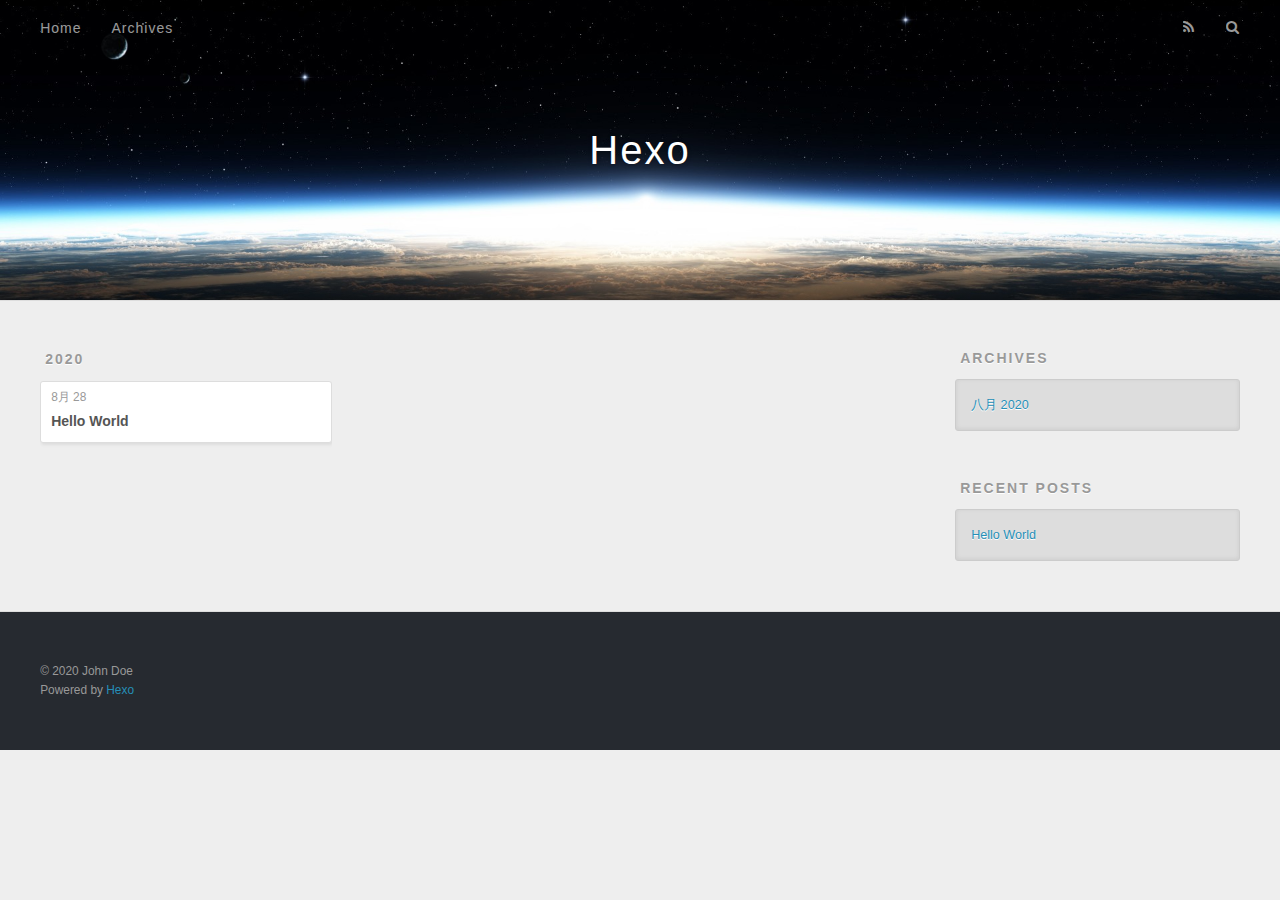
==== archives/index.html @ d5880f2f "Site updated: 2020-09-03 17:47:41" ====
<!DOCTYPE html>
<html>
<head>
  <meta charset="utf-8">
  

  
  <title>Archives | Hexo</title>
  <meta name="viewport" content="width=device-width, initial-scale=1, maximum-scale=1">
  <meta property="og:type" content="website">
<meta property="og:title" content="Hexo">
<meta property="og:url" content="http://yoursite.com/archives/index.html">
<meta property="og:site_name" content="Hexo">
<meta property="og:locale" content="zh_TW">
<meta property="article:author" content="John Doe">
<meta name="twitter:card" content="summary">
  
    <link rel="alternate" href="/atom.xml" title="Hexo" type="application/atom+xml">
  
  
    <link rel="icon" href="/favicon.png">
  
  
    <link href="//fonts.googleapis.com/css?family=Source+Code+Pro" rel="stylesheet" type="text/css">
  
  
<link rel="stylesheet" href="/css/style.css">

<meta name="generator" content="Hexo 5.1.1"></head>

<body>
  <div id="container">
    <div id="wrap">
      <header id="header">
  <div id="banner"></div>
  <div id="header-outer" class="outer">
    <div id="header-title" class="inner">
      <h1 id="logo-wrap">
        <a href="/" id="logo">Hexo</a>
      </h1>
      
    </div>
    <div id="header-inner" class="inner">
      <nav id="main-nav">
        <a id="main-nav-toggle" class="nav-icon"></a>
        
          <a class="main-nav-link" href="/">Home</a>
        
          <a class="main-nav-link" href="/archives">Archives</a>
        
      </nav>
      <nav id="sub-nav">
        
          <a id="nav-rss-link" class="nav-icon" href="/atom.xml" title="RSS Feed"></a>
        
        <a id="nav-search-btn" class="nav-icon" title="Search"></a>
      </nav>
      <div id="search-form-wrap">
        <form action="//google.com/search" method="get" accept-charset="UTF-8" class="search-form"><input type="search" name="q" class="search-form-input" placeholder="Search"><button type="submit" class="search-form-submit">&#xF002;</button><input type="hidden" name="sitesearch" value="http://yoursite.com"></form>
      </div>
    </div>
  </div>
</header>
      <div class="outer">
        <section id="main">
  
  
    
    
      
      
      <section class="archives-wrap">
        <div class="archive-year-wrap">
          <a href="/archives/2020" class="archive-year">2020</a>
        </div>
        <div class="archives">
    
    <article class="archive-article archive-type-post">
  <div class="archive-article-inner">
    <header class="archive-article-header">
      <a href="/2020/08/28/hello-world/" class="archive-article-date">
  <time datetime="2020-08-28T03:46:29.131Z" itemprop="datePublished">8月 28</time>
</a>
      
  
    <h1 itemprop="name">
      <a class="archive-article-title" href="/2020/08/28/hello-world/">Hello World</a>
    </h1>
  

    </header>
  </div>
</article>
  
  
    </div></section>
  


</section>
        
          <aside id="sidebar">
  
    

  
    

  
    
  
    
  <div class="widget-wrap">
    <h3 class="widget-title">Archives</h3>
    <div class="widget">
      <ul class="archive-list"><li class="archive-list-item"><a class="archive-list-link" href="/archives/2020/08/">八月 2020</a></li></ul>
    </div>
  </div>


  
    
  <div class="widget-wrap">
    <h3 class="widget-title">Recent Posts</h3>
    <div class="widget">
      <ul>
        
          <li>
            <a href="/2020/08/28/hello-world/">Hello World</a>
          </li>
        
      </ul>
    </div>
  </div>

  
</aside>
        
      </div>
      <footer id="footer">
  
  <div class="outer">
    <div id="footer-info" class="inner">
      &copy; 2020 John Doe<br>
      Powered by <a href="http://hexo.io/" target="_blank">Hexo</a>
    </div>
  </div>
</footer>
    </div>
    <nav id="mobile-nav">
  
    <a href="/" class="mobile-nav-link">Home</a>
  
    <a href="/archives" class="mobile-nav-link">Archives</a>
  
</nav>
    

<script src="//ajax.googleapis.com/ajax/libs/jquery/2.0.3/jquery.min.js"></script>


  
<link rel="stylesheet" href="/fancybox/jquery.fancybox.css">

  
<script src="/fancybox/jquery.fancybox.pack.js"></script>




<script src="/js/script.js"></script>




  </div>
</body>
</html>
---- css/style.css ----
body {
  width: 100%;
}
body:before,
body:after {
  content: "";
  display: table;
}
body:after {
  clear: both;
}
html,
body,
div,
span,
applet,
object,
iframe,
h1,
h2,
h3,
h4,
h5,
h6,
p,
blockquote,
pre,
a,
abbr,
acronym,
address,
big,
cite,
code,
del,
dfn,
em,
img,
ins,
kbd,
q,
s,
samp,
small,
strike,
strong,
sub,
sup,
tt,
var,
dl,
dt,
dd,
ol,
ul,
li,
fieldset,
form,
label,
legend,
table,
caption,
tbody,
tfoot,
thead,
tr,
th,
td {
  margin: 0;
  padding: 0;
  border: 0;
  outline: 0;
  font-weight: inherit;
  font-style: inherit;
  font-family: inherit;
  font-size: 100%;
  vertical-align: baseline;
}
body {
  line-height: 1;
  color: #000;
  background: #fff;
}
ol,
ul {
  list-style: none;
}
table {
  border-collapse: separate;
  border-spacing: 0;
  vertical-align: middle;
}
caption,
th,
td {
  text-align: left;
  font-weight: normal;
  vertical-align: middle;
}
a img {
  border: none;
}
input,
button {
  margin: 0;
  padding: 0;
}
input::-moz-focus-inner,
button::-moz-focus-inner {
  border: 0;
  padding: 0;
}
@font-face {
  font-family: FontAwesome;
  font-style: normal;
  font-weight: normal;
  src: url("fonts/fontawesome-webfont.eot?v=#4.0.3");
  src: url("fonts/fontawesome-webfont.eot?#iefix&v=#4.0.3") format("embedded-opentype"), url("fonts/fontawesome-webfont.woff?v=#4.0.3") format("woff"), url("fonts/fontawesome-webfont.ttf?v=#4.0.3") format("truetype"), url("fonts/fontawesome-webfont.svg#fontawesomeregular?v=#4.0.3") format("svg");
}
html,
body,
#container {
  height: 100%;
}
body {
  background: #eee;
  font: 14px -apple-system, BlinkMacSystemFont, "Segoe UI", "Roboto", "Oxygen", "Ubuntu", "Cantarell", "Fira Sans", "Droid Sans", "Helvetica Neue", sans-serif;
  -webkit-text-size-adjust: 100%;
}
.outer {
  max-width: 1220px;
  margin: 0 auto;
  padding: 0 20px;
}
.outer:before,
.outer:after {
  content: "";
  display: table;
}
.outer:after {
  clear: both;
}
.inner {
  display: inline;
  float: left;
  width: 98.33333333333333%;
  margin: 0 0.833333333333333%;
}
.left,
.alignleft {
  float: left;
}
.right,
.alignright {
  float: right;
}
.clear {
  clear: both;
}
#container {
  position: relative;
}
.mobile-nav-on {
  overflow: hidden;
}
#wrap {
  height: 100%;
  width: 100%;
  position: absolute;
  top: 0;
  left: 0;
  -webkit-transition: 0.2s ease-out;
  -moz-transition: 0.2s ease-out;
  -ms-transition: 0.2s ease-out;
  transition: 0.2s ease-out;
  z-index: 1;
  background: #eee;
}
.mobile-nav-on #wrap {
  left: 280px;
}
@media screen and (min-width: 768px) {
  #main {
    display: inline;
    float: left;
    width: 73.33333333333333%;
    margin: 0 0.833333333333333%;
  }
}
.article-date,
.article-category-link,
.archive-year,
.widget-title {
  text-decoration: none;
  text-transform: uppercase;
  letter-spacing: 2px;
  color: #999;
  margin-bottom: 1em;
  margin-left: 5px;
  line-height: 1em;
  text-shadow: 0 1px #fff;
  font-weight: bold;
}
.article-inner,
.archive-article-inner {
  background: #fff;
  -webkit-box-shadow: 1px 2px 3px #ddd;
  box-shadow: 1px 2px 3px #ddd;
  border: 1px solid #ddd;
  border-radius: 3px;
}
.article-entry h1,
.widget h1 {
  font-size: 2em;
}
.article-entry h2,
.widget h2 {
  font-size: 1.5em;
}
.article-entry h3,
.widget h3 {
  font-size: 1.3em;
}
.article-entry h4,
.widget h4 {
  font-size: 1.2em;
}
.article-entry h5,
.widget h5 {
  font-size: 1em;
}
.article-entry h6,
.widget h6 {
  font-size: 1em;
  color: #999;
}
.article-entry hr,
.widget hr {
  border: 1px dashed #ddd;
}
.article-entry strong,
.widget strong {
  font-weight: bold;
}
.article-entry em,
.widget em,
.article-entry cite,
.widget cite {
  font-style: italic;
}
.article-entry sup,
.widget sup,
.article-entry sub,
.widget sub {
  font-size: 0.75em;
  line-height: 0;
  position: relative;
  vertical-align: baseline;
}
.article-entry sup,
.widget sup {
  top: -0.5em;
}
.article-entry sub,
.widget sub {
  bottom: -0.2em;
}
.article-entry small,
.widget small {
  font-size: 0.85em;
}
.article-entry acronym,
.widget acronym,
.article-entry abbr,
.widget abbr {
  border-bottom: 1px dotted;
}
.article-entry ul,
.widget ul,
.article-entry ol,
.widget ol,
.article-entry dl,
.widget dl {
  margin: 0 20px;
  line-height: 1.6em;
}
.article-entry ul ul,
.widget ul ul,
.article-entry ol ul,
.widget ol ul,
.article-entry ul ol,
.widget ul ol,
.article-entry ol ol,
.widget ol ol {
  margin-top: 0;
  margin-bottom: 0;
}
.article-entry ul,
.widget ul {
  list-style: disc;
}
.article-entry ol,
.widget ol {
  list-style: decimal;
}
.article-entry dt,
.widget dt {
  font-weight: bold;
}
#header {
  height: 300px;
  position: relative;
  border-bottom: 1px solid #ddd;
}
#header:before,
#header:after {
  content: "";
  position: absolute;
  left: 0;
  right: 0;
  height: 40px;
}
#header:before {
  top: 0;
  background: -webkit-linear-gradient(rgba(0,0,0,0.2), transparent);
  background: -moz-linear-gradient(rgba(0,0,0,0.2), transparent);
  background: -ms-linear-gradient(rgba(0,0,0,0.2), transparent);
  background: linear-gradient(rgba(0,0,0,0.2), transparent);
}
#header:after {
  bottom: 0;
  background: -webkit-linear-gradient(transparent, rgba(0,0,0,0.2));
  background: -moz-linear-gradient(transparent, rgba(0,0,0,0.2));
  background: -ms-linear-gradient(transparent, rgba(0,0,0,0.2));
  background: linear-gradient(transparent, rgba(0,0,0,0.2));
}
#header-outer {
  height: 100%;
  position: relative;
}
#header-inner {
  position: relative;
  overflow: hidden;
}
#banner {
  position: absolute;
  top: 0;
  left: 0;
  width: 100%;
  height: 100%;
  background: url("images/banner.jpg") center #000;
  -webkit-background-size: cover;
  -moz-background-size: cover;
  background-size: cover;
  z-index: -1;
}
#header-title {
  text-align: center;
  height: 40px;
  position: absolute;
  top: 50%;
  left: 0;
  margin-top: -20px;
}
#logo,
#subtitle {
  text-decoration: none;
  color: #fff;
  font-weight: 300;
  text-shadow: 0 1px 4px rgba(0,0,0,0.3);
}
#logo {
  font-size: 40px;
  line-height: 40px;
  letter-spacing: 2px;
}
#subtitle {
  font-size: 16px;
  line-height: 16px;
  letter-spacing: 1px;
}
#subtitle-wrap {
  margin-top: 16px;
}
#main-nav {
  float: left;
  margin-left: -15px;
}
.nav-icon,
.main-nav-link {
  float: left;
  color: #fff;
  opacity: 0.6;
  text-decoration: none;
  text-shadow: 0 1px rgba(0,0,0,0.2);
  -webkit-transition: opacity 0.2s;
  -moz-transition: opacity 0.2s;
  -ms-transition: opacity 0.2s;
  transition: opacity 0.2s;
  display: block;
  padding: 20px 15px;
}
.nav-icon:hover,
.main-nav-link:hover {
  opacity: 1;
}
.nav-icon {
  font-family: FontAwesome;
  text-align: center;
  font-size: 14px;
  width: 14px;
  height: 14px;
  padding: 20px 15px;
  position: relative;
  cursor: pointer;
}
.main-nav-link {
  font-weight: 300;
  letter-spacing: 1px;
}
@media screen and (max-width: 479px) {
  .main-nav-link {
    display: none;
  }
}
#main-nav-toggle {
  display: none;
}
#main-nav-toggle:before {
  content: "\f0c9";
}
@media screen and (max-width: 479px) {
  #main-nav-toggle {
    display: block;
  }
}
#sub-nav {
  float: right;
  margin-right: -15px;
}
#nav-rss-link:before {
  content: "\f09e";
}
#nav-search-btn:before {
  content: "\f002";
}
#search-form-wrap {
  position: absolute;
  top: 15px;
  width: 150px;
  height: 30px;
  right: -150px;
  opacity: 0;
  -webkit-transition: 0.2s ease-out;
  -moz-transition: 0.2s ease-out;
  -ms-transition: 0.2s ease-out;
  transition: 0.2s ease-out;
}
#search-form-wrap.on {
  opacity: 1;
  right: 0;
}
@media screen and (max-width: 479px) {
  #search-form-wrap {
    width: 100%;
    right: -100%;
  }
}
.search-form {
  position: absolute;
  top: 0;
  left: 0;
  right: 0;
  background: #fff;
  padding: 5px 15px;
  border-radius: 15px;
  -webkit-box-shadow: 0 0 10px rgba(0,0,0,0.3);
  box-shadow: 0 0 10px rgba(0,0,0,0.3);
}
.search-form-input {
  border: none;
  background: none;
  color: #555;
  width: 100%;
  font: 13px -apple-system, BlinkMacSystemFont, "Segoe UI", "Roboto", "Oxygen", "Ubuntu", "Cantarell", "Fira Sans", "Droid Sans", "Helvetica Neue", sans-serif;
  outline: none;
}
.search-form-input::-webkit-search-results-decoration,
.search-form-input::-webkit-search-cancel-button {
  -webkit-appearance: none;
}
.search-form-submit {
  position: absolute;
  top: 50%;
  right: 10px;
  margin-top: -7px;
  font: 13px FontAwesome;
  border: none;
  background: none;
  color: #bbb;
  cursor: pointer;
}
.search-form-submit:hover,
.search-form-submit:focus {
  color: #777;
}
.article {
  margin: 50px 0;
}
.article-inner {
  overflow: hidden;
}
.article-meta:before,
.article-meta:after {
  content: "";
  display: table;
}
.article-meta:after {
  clear: both;
}
.article-date {
  float: left;
}
.article-category {
  float: left;
  line-height: 1em;
  color: #ccc;
  text-shadow: 0 1px #fff;
  margin-left: 8px;
}
.article-category:before {
  content: "\2022";
}
.article-category-link {
  margin: 0 12px 1em;
}
.article-header {
  padding: 20px 20px 0;
}
.article-title {
  text-decoration: none;
  font-size: 2em;
  font-weight: bold;
  color: #555;
  line-height: 1.1em;
  -webkit-transition: color 0.2s;
  -moz-transition: color 0.2s;
  -ms-transition: color 0.2s;
  transition: color 0.2s;
}
a.article-title:hover {
  color: #258fb8;
}
.article-entry {
  color: #555;
  padding: 0 20px;
}
.article-entry:before,
.article-entry:after {
  content: "";
  display: table;
}
.article-entry:after {
  clear: both;
}
.article-entry p,
.article-entry table {
  line-height: 1.6em;
  margin: 1.6em 0;
}
.article-entry h1,
.article-entry h2,
.article-entry h3,
.article-entry h4,
.article-entry h5,
.article-entry h6 {
  font-weight: bold;
}
.article-entry h1,
.article-entry h2,
.article-entry h3,
.article-entry h4,
.article-entry h5,
.article-entry h6 {
  line-height: 1.1em;
  margin: 1.1em 0;
}
.article-entry a {
  color: #258fb8;
  text-decoration: none;
}
.article-entry a:hover {
  text-decoration: underline;
}
.article-entry ul,
.article-entry ol,
.article-entry dl {
  margin-top: 1.6em;
  margin-bottom: 1.6em;
}
.article-entry img,
.article-entry video {
  max-width: 100%;
  height: auto;
  display: block;
  margin: auto;
}
.article-entry iframe {
  border: none;
}
.article-entry table {
  width: 100%;
  border-collapse: collapse;
  border-spacing: 0;
}
.article-entry th {
  font-weight: bold;
  border-bottom: 3px solid #ddd;
  padding-bottom: 0.5em;
}
.article-entry td {
  border-bottom: 1px solid #ddd;
  padding: 10px 0;
}
.article-entry blockquote {
  font-family: Georgia, "Times New Roman", serif;
  font-size: 1.4em;
  margin: 1.6em 20px;
  text-align: center;
}
.article-entry blockquote footer {
  font-size: 14px;
  margin: 1.6em 0;
  font-family: -apple-system, BlinkMacSystemFont, "Segoe UI", "Roboto", "Oxygen", "Ubuntu", "Cantarell", "Fira Sans", "Droid Sans", "Helvetica Neue", sans-serif;
}
.article-entry blockquote footer cite:before {
  content: "—";
  padding: 0 0.5em;
}
.article-entry .pullquote {
  text-align: left;
  width: 45%;
  margin: 0;
}
.article-entry .pullquote.left {
  margin-left: 0.5em;
  margin-right: 1em;
}
.article-entry .pullquote.right {
  margin-right: 0.5em;
  margin-left: 1em;
}
.article-entry .caption {
  color: #999;
  display: block;
  font-size: 0.9em;
  margin-top: 0.5em;
  position: relative;
  text-align: center;
}
.article-entry .video-container {
  position: relative;
  padding-top: 56.25%;
  height: 0;
  overflow: hidden;
}
.article-entry .video-container iframe,
.article-entry .video-container object,
.article-entry .video-container embed {
  position: absolute;
  top: 0;
  left: 0;
  width: 100%;
  height: 100%;
  margin-top: 0;
}
.article-more-link a {
  display: inline-block;
  line-height: 1em;
  padding: 6px 15px;
  border-radius: 15px;
  background: #eee;
  color: #999;
  text-shadow: 0 1px #fff;
  text-decoration: none;
}
.article-more-link a:hover {
  background: #258fb8;
  color: #fff;
  text-decoration: none;
  text-shadow: 0 1px #1e7293;
}
.article-footer {
  font-size: 0.85em;
  line-height: 1.6em;
  border-top: 1px solid #ddd;
  padding-top: 1.6em;
  margin: 0 20px 20px;
}
.article-footer:before,
.article-footer:after {
  content: "";
  display: table;
}
.article-footer:after {
  clear: both;
}
.article-footer a {
  color: #999;
  text-decoration: none;
}
.article-footer a:hover {
  color: #555;
}
.article-tag-list-item {
  float: left;
  margin-right: 10px;
}
.article-tag-list-link:before {
  content: "#";
}
.article-comment-link {
  float: right;
}
.article-comment-link:before {
  content: "\f075";
  font-family: FontAwesome;
  padding-right: 8px;
}
.article-share-link {
  cursor: pointer;
  float: right;
  margin-left: 20px;
}
.article-share-link:before {
  content: "\f064";
  font-family: FontAwesome;
  padding-right: 6px;
}
#article-nav {
  position: relative;
}
#article-nav:before,
#article-nav:after {
  content: "";
  display: table;
}
#article-nav:after {
  clear: both;
}
@media screen and (min-width: 768px) {
  #article-nav {
    margin: 50px 0;
  }
  #article-nav:before {
    width: 8px;
    height: 8px;
    position: absolute;
    top: 50%;
    left: 50%;
    margin-top: -4px;
    margin-left: -4px;
    content: "";
    border-radius: 50%;
    background: #ddd;
    -webkit-box-shadow: 0 1px 2px #fff;
    box-shadow: 0 1px 2px #fff;
  }
}
.article-nav-link-wrap {
  text-decoration: none;
  text-shadow: 0 1px #fff;
  color: #999;
  -webkit-box-sizing: border-box;
  -moz-box-sizing: border-box;
  box-sizing: border-box;
  margin-top: 50px;
  text-align: center;
  display: block;
}
.article-nav-link-wrap:hover {
  color: #555;
}
@media screen and (min-width: 768px) {
  .article-nav-link-wrap {
    width: 50%;
    margin-top: 0;
  }
}
@media screen and (min-width: 768px) {
  #article-nav-newer {
    float: left;
    text-align: right;
    padding-right: 20px;
  }
}
@media screen and (min-width: 768px) {
  #article-nav-older {
    float: right;
    text-align: left;
    padding-left: 20px;
  }
}
.article-nav-caption {
  text-transform: uppercase;
  letter-spacing: 2px;
  color: #ddd;
  line-height: 1em;
  font-weight: bold;
}
#article-nav-newer .article-nav-caption {
  margin-right: -2px;
}
.article-nav-title {
  font-size: 0.85em;
  line-height: 1.6em;
  margin-top: 0.5em;
}
.article-share-box {
  position: absolute;
  display: none;
  background: #fff;
  -webkit-box-shadow: 1px 2px 10px rgba(0,0,0,0.2);
  box-shadow: 1px 2px 10px rgba(0,0,0,0.2);
  border-radius: 3px;
  margin-left: -145px;
  overflow: hidden;
  z-index: 1;
}
.article-share-box.on {
  display: block;
}
.article-share-input {
  width: 100%;
  background: none;
  -webkit-box-sizing: border-box;
  -moz-box-sizing: border-box;
  box-sizing: border-box;
  font: 14px -apple-system, BlinkMacSystemFont, "Segoe UI", "Roboto", "Oxygen", "Ubuntu", "Cantarell", "Fira Sans", "Droid Sans", "Helvetica Neue", sans-serif;
  padding: 0 15px;
  color: #555;
  outline: none;
  border: 1px solid #ddd;
  border-radius: 3px 3px 0 0;
  height: 36px;
  line-height: 36px;
}
.article-share-links {
  background: #eee;
}
.article-share-links:before,
.article-share-links:after {
  content: "";
  display: table;
}
.article-share-links:after {
  clear: both;
}
.article-share-twitter,
.article-share-facebook,
.article-share-pinterest,
.article-share-google {
  width: 50px;
  height: 36px;
  display: block;
  float: left;
  position: relative;
  color: #999;
  text-shadow: 0 1px #fff;
}
.article-share-twitter:before,
.article-share-facebook:before,
.article-share-pinterest:before,
.article-share-google:before {
  font-size: 20px;
  font-family: FontAwesome;
  width: 20px;
  height: 20px;
  position: absolute;
  top: 50%;
  left: 50%;
  margin-top: -10px;
  margin-left: -10px;
  text-align: center;
}
.article-share-twitter:hover,
.article-share-facebook:hover,
.article-share-pinterest:hover,
.article-share-google:hover {
  color: #fff;
}
.article-share-twitter:before {
  content: "\f099";
}
.article-share-twitter:hover {
  background: #00aced;
  text-shadow: 0 1px #008abe;
}
.article-share-facebook:before {
  content: "\f09a";
}
.article-share-facebook:hover {
  background: #3b5998;
  text-shadow: 0 1px #2f477a;
}
.article-share-pinterest:before {
  content: "\f0d2";
}
.article-share-pinterest:hover {
  background: #cb2027;
  text-shadow: 0 1px #a21a1f;
}
.article-share-google:before {
  content: "\f0d5";
}
.article-share-google:hover {
  background: #dd4b39;
  text-shadow: 0 1px #be3221;
}
.article-gallery {
  background: #000;
  position: relative;
}
.article-gallery-photos {
  position: relative;
  overflow: hidden;
}
.article-gallery-img {
  display: none;
  max-width: 100%;
}
.article-gallery-img:first-child {
  display: block;
}
.article-gallery-img.loaded {
  position: absolute;
  display: block;
}
.article-gallery-img img {
  display: block;
  max-width: 100%;
  margin: 0 auto;
}
#comments {
  background: #fff;
  -webkit-box-shadow: 1px 2px 3px #ddd;
  box-shadow: 1px 2px 3px #ddd;
  padding: 20px;
  border: 1px solid #ddd;
  border-radius: 3px;
  margin: 50px 0;
}
#comments a {
  color: #258fb8;
}
.archives-wrap {
  margin: 50px 0;
}
.archives:before,
.archives:after {
  content: "";
  display: table;
}
.archives:after {
  clear: both;
}
.archive-year-wrap {
  margin-bottom: 1em;
}
.archives {
  -webkit-column-gap: 10px;
  -moz-column-gap: 10px;
  column-gap: 10px;
}
@media screen and (min-width: 480px) and (max-width: 767px) {
  .archives {
    -webkit-column-count: 2;
    -moz-column-count: 2;
    column-count: 2;
  }
}
@media screen and (min-width: 768px) {
  .archives {
    -webkit-column-count: 3;
    -moz-column-count: 3;
    column-count: 3;
  }
}
.archive-article {
  -webkit-column-break-inside: avoid;
  page-break-inside: avoid;
  overflow: hidden;
  break-inside: avoid-column;
}
.archive-article-inner {
  padding: 10px;
  margin-bottom: 15px;
}
.archive-article-title {
  text-decoration: none;
  font-weight: bold;
  color: #555;
  -webkit-transition: color 0.2s;
  -moz-transition: color 0.2s;
  -ms-transition: color 0.2s;
  transition: color 0.2s;
  line-height: 1.6em;
}
.archive-article-title:hover {
  color: #258fb8;
}
.archive-article-footer {
  margin-top: 1em;
}
.archive-article-date {
  color: #999;
  text-decoration: none;
  font-size: 0.85em;
  line-height: 1em;
  margin-bottom: 0.5em;
  display: block;
}
#page-nav {
  margin: 50px auto;
  background: #fff;
  -webkit-box-shadow: 1px 2px 3px #ddd;
  box-shadow: 1px 2px 3px #ddd;
  border: 1px solid #ddd;
  border-radius: 3px;
  text-align: center;
  color: #999;
  overflow: hidden;
}
#page-nav:before,
#page-nav:after {
  content: "";
  display: table;
}
#page-nav:after {
  clear: both;
}
#page-nav a,
#page-nav span {
  padding: 10px 20px;
  line-height: 1;
  height: 2ex;
}
#page-nav a {
  color: #999;
  text-decoration: none;
}
#page-nav a:hover {
  background: #999;
  color: #fff;
}
#page-nav .prev {
  float: left;
}
#page-nav .next {
  float: right;
}
#page-nav .page-number {
  display: inline-block;
}
@media screen and (max-width: 479px) {
  #page-nav .page-number {
    display: none;
  }
}
#page-nav .current {
  color: #555;
  font-weight: bold;
}
#page-nav .space {
  color: #ddd;
}
#footer {
  background: #262a30;
  padding: 50px 0;
  border-top: 1px solid #ddd;
  color: #999;
}
#footer a {
  color: #258fb8;
  text-decoration: none;
}
#footer a:hover {
  text-decoration: underline;
}
#footer-info {
  line-height: 1.6em;
  font-size: 0.85em;
}
.article-entry pre,
.article-entry .highlight {
  background: #2d2d2d;
  margin: 0 -20px;
  padding: 15px 20px;
  border-style: solid;
  border-color: #ddd;
  border-width: 1px 0;
  overflow: auto;
  color: #ccc;
  line-height: 22.400000000000002px;
}
.article-entry .highlight .gutter pre,
.article-entry .gist .gist-file .gist-data .line-numbers {
  color: #666;
  font-size: 0.85em;
}
.article-entry pre,
.article-entry code {
  font-family: "Source Code Pro", Consolas, Monaco, Menlo, Consolas, monospace;
}
.article-entry code {
  background: #eee;
  text-shadow: 0 1px #fff;
  padding: 0 0.3em;
}
.article-entry pre code {
  background: none;
  text-shadow: none;
  padding: 0;
}
.article-entry .highlight pre {
  border: none;
  margin: 0;
  padding: 0;
}
.article-entry .highlight table {
  margin: 0;
  width: auto;
}
.article-entry .highlight td {
  border: none;
  padding: 0;
}
.article-entry .highlight figcaption {
  font-size: 0.85em;
  color: #999;
  line-height: 1em;
  margin-bottom: 1em;
}
.article-entry .highlight figcaption:before,
.article-entry .highlight figcaption:after {
  content: "";
  display: table;
}
.article-entry .highlight figcaption:after {
  clear: both;
}
.article-entry .highlight figcaption a {
  float: right;
}
.article-entry .highlight .gutter pre {
  text-align: right;
  padding-right: 20px;
}
.article-entry .highlight .line {
  height: 22.400000000000002px;
}
.article-entry .highlight .line.marked {
  background: #515151;
}
.article-entry .gist {
  margin: 0 -20px;
  border-style: solid;
  border-color: #ddd;
  border-width: 1px 0;
  background: #2d2d2d;
  padding: 15px 20px 15px 0;
}
.article-entry .gist .gist-file {
  border: none;
  font-family: "Source Code Pro", Consolas, Monaco, Menlo, Consolas, monospace;
  margin: 0;
}
.article-entry .gist .gist-file .gist-data {
  background: none;
  border: none;
}
.article-entry .gist .gist-file .gist-data .line-numbers {
  background: none;
  border: none;
  padding: 0 20px 0 0;
}
.article-entry .gist .gist-file .gist-data .line-data {
  padding: 0 !important;
}
.article-entry .gist .gist-file .highlight {
  margin: 0;
  padding: 0;
  border: none;
}
.article-entry .gist .gist-file .gist-meta {
  background: #2d2d2d;
  color: #999;
  font: 0.85em -apple-system, BlinkMacSystemFont, "Segoe UI", "Roboto", "Oxygen", "Ubuntu", "Cantarell", "Fira Sans", "Droid Sans", "Helvetica Neue", sans-serif;
  text-shadow: 0 0;
  padding: 0;
  margin-top: 1em;
  margin-left: 20px;
}
.article-entry .gist .gist-file .gist-meta a {
  color: #258fb8;
  font-weight: normal;
}
.article-entry .gist .gist-file .gist-meta a:hover {
  text-decoration: underline;
}
pre .comment,
pre .title {
  color: #999;
}
pre .variable,
pre .attribute,
pre .tag,
pre .regexp,
pre .ruby .constant,
pre .xml .tag .title,
pre .xml .pi,
pre .xml .doctype,
pre .html .doctype,
pre .css .id,
pre .css .class,
pre .css .pseudo {
  color: #f2777a;
}
pre .number,
pre .preprocessor,
pre .built_in,
pre .literal,
pre .params,
pre .constant {
  color: #f99157;
}
pre .class,
pre .ruby .class .title,
pre .css .rules .attribute {
  color: #9c9;
}
pre .string,
pre .value,
pre .inheritance,
pre .header,
pre .ruby .symbol,
pre .xml .cdata {
  color: #9c9;
}
pre .css .hexcolor {
  color: #6cc;
}
pre .function,
pre .python .decorator,
pre .python .title,
pre .ruby .function .title,
pre .ruby .title .keyword,
pre .perl .sub,
pre .javascript .title,
pre .coffeescript .title {
  color: #69c;
}
pre .keyword,
pre .javascript .function {
  color: #c9c;
}
@media screen and (max-width: 479px) {
  #mobile-nav {
    position: absolute;
    top: 0;
    left: 0;
    width: 280px;
    height: 100%;
    background: #191919;
    border-right: 1px solid #fff;
  }
}
@media screen and (max-width: 479px) {
  .mobile-nav-link {
    display: block;
    color: #999;
    text-decoration: none;
    padding: 15px 20px;
    font-weight: bold;
  }
  .mobile-nav-link:hover {
    color: #fff;
  }
}
@media screen and (min-width: 768px) {
  #sidebar {
    display: inline;
    float: left;
    width: 23.333333333333332%;
    margin: 0 0.833333333333333%;
  }
}
.widget-wrap {
  margin: 50px 0;
}
.widget {
  color: #777;
  text-shadow: 0 1px #fff;
  background: #ddd;
  -webkit-box-shadow: 0 -1px 4px #ccc inset;
  box-shadow: 0 -1px 4px #ccc inset;
  border: 1px solid #ccc;
  padding: 15px;
  border-radius: 3px;
}
.widget a {
  color: #258fb8;
  text-decoration: none;
}
.widget a:hover {
  text-decoration: underline;
}
.widget ul ul,
.widget ol ul,
.widget dl ul,
.widget ul ol,
.widget ol ol,
.widget dl ol,
.widget ul dl,
.widget ol dl,
.widget dl dl {
  margin-left: 15px;
  list-style: disc;
}
.widget {
  line-height: 1.6em;
  word-wrap: break-word;
  font-size: 0.9em;
}
.widget ul,
.widget ol {
  list-style: none;
  margin: 0;
}
.widget ul ul,
.widget ol ul,
.widget ul ol,
.widget ol ol {
  margin: 0 20px;
}
.widget ul ul,
.widget ol ul {
  list-style: disc;
}
.widget ul ol,
.widget ol ol {
  list-style: decimal;
}
.category-list-count,
.tag-list-count,
.archive-list-count {
  padding-left: 5px;
  color: #999;
  font-size: 0.85em;
}
.category-list-count:before,
.tag-list-count:before,
.archive-list-count:before {
  content: "(";
}
.category-list-count:after,
.tag-list-count:after,
.archive-list-count:after {
  content: ")";
}
.tagcloud a {
  margin-right: 5px;
  display: inline-block;
}
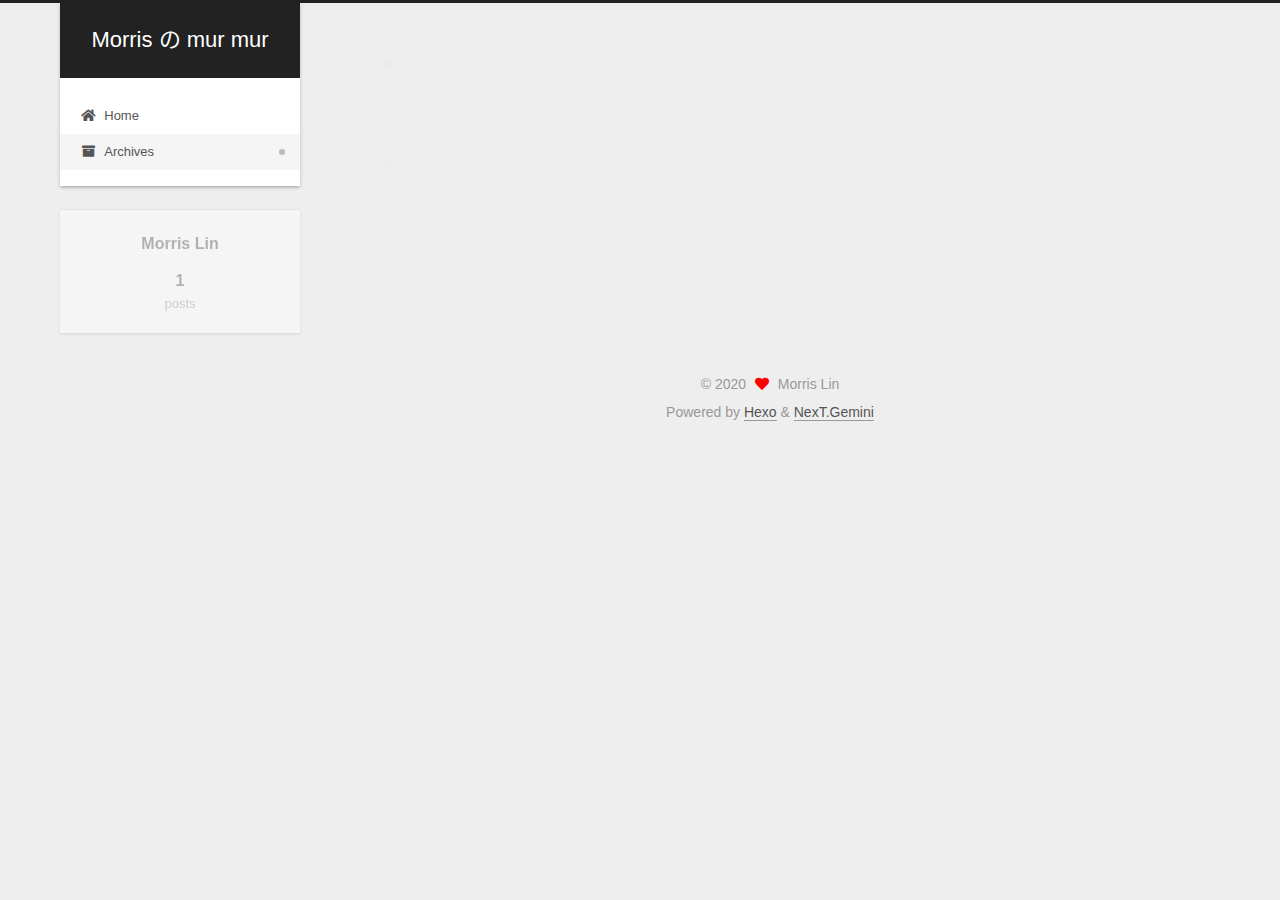
==== commit 180ec6ad: "Site updated: 2020-09-03 17:54:27" ====
--- a/archives/index.html
+++ b/archives/index.html
@@ -1,178 +1,340 @@
 <!DOCTYPE html>
-<html>
+<html lang="zh-tw">
 <head>
-  <meta charset="utf-8">
-  
-
-  
-  <title>Archives | Hexo</title>
-  <meta name="viewport" content="width=device-width, initial-scale=1, maximum-scale=1">
+  <meta charset="UTF-8">
+<meta name="viewport" content="width=device-width, initial-scale=1, maximum-scale=2">
+<meta name="theme-color" content="#222">
+<meta name="generator" content="Hexo 5.1.1">
+  <link rel="apple-touch-icon" sizes="180x180" href="/images/apple-touch-icon-next.png">
+  <link rel="icon" type="image/png" sizes="32x32" href="/images/favicon-32x32-next.png">
+  <link rel="icon" type="image/png" sizes="16x16" href="/images/favicon-16x16-next.png">
+  <link rel="mask-icon" href="/images/logo.svg" color="#222">
+
+<link rel="stylesheet" href="/css/main.css">
+
+
+<link rel="stylesheet" href="/lib/font-awesome/css/all.min.css">
+
+<script id="hexo-configurations">
+    var NexT = window.NexT || {};
+    var CONFIG = {"hostname":"morris.github.io","root":"/","scheme":"Gemini","version":"7.8.0","exturl":false,"sidebar":{"position":"left","display":"post","padding":18,"offset":12,"onmobile":false},"copycode":{"enable":false,"show_result":false,"style":null},"back2top":{"enable":true,"sidebar":false,"scrollpercent":false},"bookmark":{"enable":false,"color":"#222","save":"auto"},"fancybox":false,"mediumzoom":false,"lazyload":false,"pangu":false,"comments":{"style":"tabs","active":null,"storage":true,"lazyload":false,"nav":null},"algolia":{"hits":{"per_page":10},"labels":{"input_placeholder":"Search for Posts","hits_empty":"We didn't find any results for the search: ${query}","hits_stats":"${hits} results found in ${time} ms"}},"localsearch":{"enable":false,"trigger":"auto","top_n_per_article":1,"unescape":false,"preload":false},"motion":{"enable":true,"async":false,"transition":{"post_block":"fadeIn","post_header":"slideDownIn","post_body":"slideDownIn","coll_header":"slideLeftIn","sidebar":"slideUpIn"}}};
+  </script>
+
   <meta property="og:type" content="website">
-<meta property="og:title" content="Hexo">
-<meta property="og:url" content="http://yoursite.com/archives/index.html">
-<meta property="og:site_name" content="Hexo">
+<meta property="og:title" content="Morris の mur mur">
+<meta property="og:url" content="http://morris.github.io/archives/index.html">
+<meta property="og:site_name" content="Morris の mur mur">
 <meta property="og:locale" content="zh_TW">
-<meta property="article:author" content="John Doe">
+<meta property="article:author" content="Morris Lin">
 <meta name="twitter:card" content="summary">
-  
-    <link rel="alternate" href="/atom.xml" title="Hexo" type="application/atom+xml">
-  
-  
-    <link rel="icon" href="/favicon.png">
-  
-  
-    <link href="//fonts.googleapis.com/css?family=Source+Code+Pro" rel="stylesheet" type="text/css">
-  
-  
-<link rel="stylesheet" href="/css/style.css">
-
-<meta name="generator" content="Hexo 5.1.1"></head>
-
-<body>
-  <div id="container">
-    <div id="wrap">
-      <header id="header">
-  <div id="banner"></div>
-  <div id="header-outer" class="outer">
-    <div id="header-title" class="inner">
-      <h1 id="logo-wrap">
-        <a href="/" id="logo">Hexo</a>
-      </h1>
+
+<link rel="canonical" href="http://morris.github.io/archives/">
+
+
+<script id="page-configurations">
+  // https://hexo.io/docs/variables.html
+  CONFIG.page = {
+    sidebar: "",
+    isHome : false,
+    isPost : false,
+    lang   : 'zh-tw'
+  };
+</script>
+
+  <title>Archive | Morris の mur mur</title>
+  
+
+
+
+
+
+
+  <noscript>
+  <style>
+  .use-motion .brand,
+  .use-motion .menu-item,
+  .sidebar-inner,
+  .use-motion .post-block,
+  .use-motion .pagination,
+  .use-motion .comments,
+  .use-motion .post-header,
+  .use-motion .post-body,
+  .use-motion .collection-header { opacity: initial; }
+
+  .use-motion .site-title,
+  .use-motion .site-subtitle {
+    opacity: initial;
+    top: initial;
+  }
+
+  .use-motion .logo-line-before i { left: initial; }
+  .use-motion .logo-line-after i { right: initial; }
+  </style>
+</noscript>
+
+</head>
+
+<body itemscope itemtype="http://schema.org/WebPage">
+  <div class="container use-motion">
+    <div class="headband"></div>
+
+    <header class="header" itemscope itemtype="http://schema.org/WPHeader">
+      <div class="header-inner"><div class="site-brand-container">
+  <div class="site-nav-toggle">
+    <div class="toggle" aria-label="Toggle navigation bar">
+      <span class="toggle-line toggle-line-first"></span>
+      <span class="toggle-line toggle-line-middle"></span>
+      <span class="toggle-line toggle-line-last"></span>
+    </div>
+  </div>
+
+  <div class="site-meta">
+
+    <a href="/" class="brand" rel="start">
+      <span class="logo-line-before"><i></i></span>
+      <h1 class="site-title">Morris の mur mur</h1>
+      <span class="logo-line-after"><i></i></span>
+    </a>
+  </div>
+
+  <div class="site-nav-right">
+    <div class="toggle popup-trigger">
+    </div>
+  </div>
+</div>
+
+
+
+
+<nav class="site-nav">
+  <ul id="menu" class="main-menu menu">
+        <li class="menu-item menu-item-home">
+
+    <a href="/" rel="section"><i class="fa fa-home fa-fw"></i>Home</a>
+
+  </li>
+        <li class="menu-item menu-item-archives">
+
+    <a href="/archives/" rel="section"><i class="fa fa-archive fa-fw"></i>Archives</a>
+
+  </li>
+  </ul>
+</nav>
+
+
+
+
+</div>
+    </header>
+
+    
+  <div class="back-to-top">
+    <i class="fa fa-arrow-up"></i>
+    <span>0%</span>
+  </div>
+
+
+    <main class="main">
+      <div class="main-inner">
+        <div class="content-wrap">
+          
+
+          <div class="content archive">
+            
+
+  
+  
+  
+  <div class="post-block">
+    <div class="posts-collapse">
+      <div class="collection-title">
+        <span class="collection-header">Um..! 1 post. Keep on posting.</span>
+      </div>
+
       
-    </div>
-    <div id="header-inner" class="inner">
-      <nav id="main-nav">
-        <a id="main-nav-toggle" class="nav-icon"></a>
+    <div class="collection-year">
+      <span class="collection-header">2020</span>
+    </div>
+
+  <article itemscope itemtype="http://schema.org/Article">
+    <header class="post-header">
+
+      <div class="post-meta">
+        <time itemprop="dateCreated"
+              datetime="2020-08-28T11:46:29+08:00"
+              content="2020-08-28">
+          08-28
+        </time>
+      </div>
+
+      <div class="post-title">
+          <a class="post-title-link" href="/2020/08/28/hello-world/" itemprop="url">
+            <span itemprop="name">Hello World</span>
+          </a>
+      </div>
+
+    </header>
+  </article>
+
+
+    </div>
+  </div>
+  
+  
+  
+
+  
+
+
+
+          </div>
+          
+
+<script>
+  window.addEventListener('tabs:register', () => {
+    let { activeClass } = CONFIG.comments;
+    if (CONFIG.comments.storage) {
+      activeClass = localStorage.getItem('comments_active') || activeClass;
+    }
+    if (activeClass) {
+      let activeTab = document.querySelector(`a[href="#comment-${activeClass}"]`);
+      if (activeTab) {
+        activeTab.click();
+      }
+    }
+  });
+  if (CONFIG.comments.storage) {
+    window.addEventListener('tabs:click', event => {
+      if (!event.target.matches('.tabs-comment .tab-content .tab-pane')) return;
+      let commentClass = event.target.classList[1];
+      localStorage.setItem('comments_active', commentClass);
+    });
+  }
+</script>
+
+        </div>
+          
+  
+  <div class="toggle sidebar-toggle">
+    <span class="toggle-line toggle-line-first"></span>
+    <span class="toggle-line toggle-line-middle"></span>
+    <span class="toggle-line toggle-line-last"></span>
+  </div>
+
+  <aside class="sidebar">
+    <div class="sidebar-inner">
+
+      <ul class="sidebar-nav motion-element">
+        <li class="sidebar-nav-toc">
+          Table of Contents
+        </li>
+        <li class="sidebar-nav-overview">
+          Overview
+        </li>
+      </ul>
+
+      <!--noindex-->
+      <div class="post-toc-wrap sidebar-panel">
+      </div>
+      <!--/noindex-->
+
+      <div class="site-overview-wrap sidebar-panel">
+        <div class="site-author motion-element" itemprop="author" itemscope itemtype="http://schema.org/Person">
+  <p class="site-author-name" itemprop="name">Morris Lin</p>
+  <div class="site-description" itemprop="description"></div>
+</div>
+<div class="site-state-wrap motion-element">
+  <nav class="site-state">
+      <div class="site-state-item site-state-posts">
+          <a href="/archives/">
         
-          <a class="main-nav-link" href="/">Home</a>
+          <span class="site-state-item-count">1</span>
+          <span class="site-state-item-name">posts</span>
+        </a>
+      </div>
+  </nav>
+</div>
+
+
+
+      </div>
+
+    </div>
+  </aside>
+  <div id="sidebar-dimmer"></div>
+
+
+      </div>
+    </main>
+
+    <footer class="footer">
+      <div class="footer-inner">
         
-          <a class="main-nav-link" href="/archives">Archives</a>
+
         
-      </nav>
-      <nav id="sub-nav">
+
+<div class="copyright">
+  
+  &copy; 
+  <span itemprop="copyrightYear">2020</span>
+  <span class="with-love">
+    <i class="fa fa-heart"></i>
+  </span>
+  <span class="author" itemprop="copyrightHolder">Morris Lin</span>
+</div>
+  <div class="powered-by">Powered by <a href="https://hexo.io/" class="theme-link" rel="noopener" target="_blank">Hexo</a> & <a href="https://theme-next.org/" class="theme-link" rel="noopener" target="_blank">NexT.Gemini</a>
+  </div>
+
         
-          <a id="nav-rss-link" class="nav-icon" href="/atom.xml" title="RSS Feed"></a>
-        
-        <a id="nav-search-btn" class="nav-icon" title="Search"></a>
-      </nav>
-      <div id="search-form-wrap">
-        <form action="//google.com/search" method="get" accept-charset="UTF-8" class="search-form"><input type="search" name="q" class="search-form-input" placeholder="Search"><button type="submit" class="search-form-submit">&#xF002;</button><input type="hidden" name="sitesearch" value="http://yoursite.com"></form>
-      </div>
-    </div>
-  </div>
-</header>
-      <div class="outer">
-        <section id="main">
-  
-  
-    
-    
-      
-      
-      <section class="archives-wrap">
-        <div class="archive-year-wrap">
-          <a href="/archives/2020" class="archive-year">2020</a>
-        </div>
-        <div class="archives">
-    
-    <article class="archive-article archive-type-post">
-  <div class="archive-article-inner">
-    <header class="archive-article-header">
-      <a href="/2020/08/28/hello-world/" class="archive-article-date">
-  <time datetime="2020-08-28T03:46:29.131Z" itemprop="datePublished">8月 28</time>
-</a>
-      
-  
-    <h1 itemprop="name">
-      <a class="archive-article-title" href="/2020/08/28/hello-world/">Hello World</a>
-    </h1>
-  
-
-    </header>
-  </div>
-</article>
-  
-  
-    </div></section>
-  
-
-
-</section>
-        
-          <aside id="sidebar">
-  
-    
-
-  
-    
-
-  
-    
-  
-    
-  <div class="widget-wrap">
-    <h3 class="widget-title">Archives</h3>
-    <div class="widget">
-      <ul class="archive-list"><li class="archive-list-item"><a class="archive-list-link" href="/archives/2020/08/">八月 2020</a></li></ul>
-    </div>
-  </div>
-
-
-  
-    
-  <div class="widget-wrap">
-    <h3 class="widget-title">Recent Posts</h3>
-    <div class="widget">
-      <ul>
-        
-          <li>
-            <a href="/2020/08/28/hello-world/">Hello World</a>
-          </li>
-        
-      </ul>
-    </div>
-  </div>
-
-  
-</aside>
-        
-      </div>
-      <footer id="footer">
-  
-  <div class="outer">
-    <div id="footer-info" class="inner">
-      &copy; 2020 John Doe<br>
-      Powered by <a href="http://hexo.io/" target="_blank">Hexo</a>
-    </div>
-  </div>
-</footer>
-    </div>
-    <nav id="mobile-nav">
-  
-    <a href="/" class="mobile-nav-link">Home</a>
-  
-    <a href="/archives" class="mobile-nav-link">Archives</a>
-  
-</nav>
-    
-
-<script src="//ajax.googleapis.com/ajax/libs/jquery/2.0.3/jquery.min.js"></script>
-
-
-  
-<link rel="stylesheet" href="/fancybox/jquery.fancybox.css">
-
-  
-<script src="/fancybox/jquery.fancybox.pack.js"></script>
-
-
-
-
-<script src="/js/script.js"></script>
-
-
-
-
-  </div>
+
+
+
+
+
+
+
+
+      </div>
+    </footer>
+  </div>
+
+  
+  <script src="/lib/anime.min.js"></script>
+  <script src="/lib/velocity/velocity.min.js"></script>
+  <script src="/lib/velocity/velocity.ui.min.js"></script>
+
+<script src="/js/utils.js"></script>
+
+<script src="/js/motion.js"></script>
+
+
+<script src="/js/schemes/pisces.js"></script>
+
+
+<script src="/js/next-boot.js"></script>
+
+
+
+
+  
+
+
+
+
+
+
+
+
+
+
+
+
+
+
+
+  
+
+  
+
 </body>
-</html>+</html>
--- a/css/main.css
+++ b/css/main.css
@@ -0,0 +1,2565 @@
+:root {
+  --body-bg-color: #eee;
+  --content-bg-color: #fff;
+  --card-bg-color: #f5f5f5;
+  --text-color: #555;
+  --blockquote-color: #666;
+  --link-color: #555;
+  --link-hover-color: #222;
+  --brand-color: #fff;
+  --brand-hover-color: #fff;
+  --table-row-odd-bg-color: #f9f9f9;
+  --table-row-hover-bg-color: #f5f5f5;
+  --menu-item-bg-color: #f5f5f5;
+  --btn-default-bg: #fff;
+  --btn-default-color: #555;
+  --btn-default-border-color: #555;
+  --btn-default-hover-bg: #222;
+  --btn-default-hover-color: #fff;
+  --btn-default-hover-border-color: #222;
+}
+html {
+  line-height: 1.15; /* 1 */
+  -webkit-text-size-adjust: 100%; /* 2 */
+}
+body {
+  margin: 0;
+}
+main {
+  display: block;
+}
+h1 {
+  font-size: 2em;
+  margin: 0.67em 0;
+}
+hr {
+  box-sizing: content-box; /* 1 */
+  height: 0; /* 1 */
+  overflow: visible; /* 2 */
+}
+pre {
+  font-family: monospace, monospace; /* 1 */
+  font-size: 1em; /* 2 */
+}
+a {
+  background: transparent;
+}
+abbr[title] {
+  border-bottom: none; /* 1 */
+  text-decoration: underline; /* 2 */
+  text-decoration: underline dotted; /* 2 */
+}
+b,
+strong {
+  font-weight: bolder;
+}
+code,
+kbd,
+samp {
+  font-family: monospace, monospace; /* 1 */
+  font-size: 1em; /* 2 */
+}
+small {
+  font-size: 80%;
+}
+sub,
+sup {
+  font-size: 75%;
+  line-height: 0;
+  position: relative;
+  vertical-align: baseline;
+}
+sub {
+  bottom: -0.25em;
+}
+sup {
+  top: -0.5em;
+}
+img {
+  border-style: none;
+}
+button,
+input,
+optgroup,
+select,
+textarea {
+  font-family: inherit; /* 1 */
+  font-size: 100%; /* 1 */
+  line-height: 1.15; /* 1 */
+  margin: 0; /* 2 */
+}
+button,
+input {
+/* 1 */
+  overflow: visible;
+}
+button,
+select {
+/* 1 */
+  text-transform: none;
+}
+button,
+[type='button'],
+[type='reset'],
+[type='submit'] {
+  -webkit-appearance: button;
+}
+button::-moz-focus-inner,
+[type='button']::-moz-focus-inner,
+[type='reset']::-moz-focus-inner,
+[type='submit']::-moz-focus-inner {
+  border-style: none;
+  padding: 0;
+}
+button:-moz-focusring,
+[type='button']:-moz-focusring,
+[type='reset']:-moz-focusring,
+[type='submit']:-moz-focusring {
+  outline: 1px dotted ButtonText;
+}
+fieldset {
+  padding: 0.35em 0.75em 0.625em;
+}
+legend {
+  box-sizing: border-box; /* 1 */
+  color: inherit; /* 2 */
+  display: table; /* 1 */
+  max-width: 100%; /* 1 */
+  padding: 0; /* 3 */
+  white-space: normal; /* 1 */
+}
+progress {
+  vertical-align: baseline;
+}
+textarea {
+  overflow: auto;
+}
+[type='checkbox'],
+[type='radio'] {
+  box-sizing: border-box; /* 1 */
+  padding: 0; /* 2 */
+}
+[type='number']::-webkit-inner-spin-button,
+[type='number']::-webkit-outer-spin-button {
+  height: auto;
+}
+[type='search'] {
+  outline-offset: -2px; /* 2 */
+  -webkit-appearance: textfield; /* 1 */
+}
+[type='search']::-webkit-search-decoration {
+  -webkit-appearance: none;
+}
+::-webkit-file-upload-button {
+  font: inherit; /* 2 */
+  -webkit-appearance: button; /* 1 */
+}
+details {
+  display: block;
+}
+summary {
+  display: list-item;
+}
+template {
+  display: none;
+}
+[hidden] {
+  display: none;
+}
+::selection {
+  background: #262a30;
+  color: #eee;
+}
+html,
+body {
+  height: 100%;
+}
+body {
+  background: var(--body-bg-color);
+  color: var(--text-color);
+  font-family: 'Lato', "PingFang SC", "Microsoft YaHei", sans-serif;
+  font-size: 1em;
+  line-height: 2;
+}
+@media (max-width: 991px) {
+  body {
+    padding-left: 0 !important;
+    padding-right: 0 !important;
+  }
+}
+h1,
+h2,
+h3,
+h4,
+h5,
+h6 {
+  font-family: 'Lato', "PingFang SC", "Microsoft YaHei", sans-serif;
+  font-weight: bold;
+  line-height: 1.5;
+  margin: 20px 0 15px;
+}
+h1 {
+  font-size: 1.5em;
+}
+h2 {
+  font-size: 1.375em;
+}
+h3 {
+  font-size: 1.25em;
+}
+h4 {
+  font-size: 1.125em;
+}
+h5 {
+  font-size: 1em;
+}
+h6 {
+  font-size: 0.875em;
+}
+p {
+  margin: 0 0 20px 0;
+}
+a,
+span.exturl {
+  border-bottom: 1px solid #999;
+  color: var(--link-color);
+  outline: 0;
+  text-decoration: none;
+  overflow-wrap: break-word;
+  word-wrap: break-word;
+  cursor: pointer;
+}
+a:hover,
+span.exturl:hover {
+  border-bottom-color: var(--link-hover-color);
+  color: var(--link-hover-color);
+}
+iframe,
+img,
+video {
+  display: block;
+  margin-left: auto;
+  margin-right: auto;
+  max-width: 100%;
+}
+hr {
+  background-image: repeating-linear-gradient(-45deg, #ddd, #ddd 4px, transparent 4px, transparent 8px);
+  border: 0;
+  height: 3px;
+  margin: 40px 0;
+}
+blockquote {
+  border-left: 4px solid #ddd;
+  color: var(--blockquote-color);
+  margin: 0;
+  padding: 0 15px;
+}
+blockquote cite::before {
+  content: '-';
+  padding: 0 5px;
+}
+dt {
+  font-weight: bold;
+}
+dd {
+  margin: 0;
+  padding: 0;
+}
+kbd {
+  background-color: #f5f5f5;
+  background-image: linear-gradient(#eee, #fff, #eee);
+  border: 1px solid #ccc;
+  border-radius: 0.2em;
+  box-shadow: 0.1em 0.1em 0.2em rgba(0,0,0,0.1);
+  color: #555;
+  font-family: inherit;
+  padding: 0.1em 0.3em;
+  white-space: nowrap;
+}
+.table-container {
+  overflow: auto;
+}
+table {
+  border-collapse: collapse;
+  border-spacing: 0;
+  font-size: 0.875em;
+  margin: 0 0 20px 0;
+  width: 100%;
+}
+tbody tr:nth-of-type(odd) {
+  background: var(--table-row-odd-bg-color);
+}
+tbody tr:hover {
+  background: var(--table-row-hover-bg-color);
+}
+caption,
+th,
+td {
+  font-weight: normal;
+  padding: 8px;
+  vertical-align: middle;
+}
+th,
+td {
+  border: 1px solid #ddd;
+  border-bottom: 3px solid #ddd;
+}
+th {
+  font-weight: 700;
+  padding-bottom: 10px;
+}
+td {
+  border-bottom-width: 1px;
+}
+.btn {
+  background: var(--btn-default-bg);
+  border: 2px solid var(--btn-default-border-color);
+  border-radius: 2px;
+  color: var(--btn-default-color);
+  display: inline-block;
+  font-size: 0.875em;
+  line-height: 2;
+  padding: 0 20px;
+  text-decoration: none;
+  transition-property: background-color;
+  transition-delay: 0s;
+  transition-duration: 0.2s;
+  transition-timing-function: ease-in-out;
+}
+.btn:hover {
+  background: var(--btn-default-hover-bg);
+  border-color: var(--btn-default-hover-border-color);
+  color: var(--btn-default-hover-color);
+}
+.btn + .btn {
+  margin: 0 0 8px 8px;
+}
+.btn .fa-fw {
+  text-align: left;
+  width: 1.285714285714286em;
+}
+.toggle {
+  line-height: 0;
+}
+.toggle .toggle-line {
+  background: #fff;
+  display: inline-block;
+  height: 2px;
+  left: 0;
+  position: relative;
+  top: 0;
+  transition: all 0.4s;
+  vertical-align: top;
+  width: 100%;
+}
+.toggle .toggle-line:not(:first-child) {
+  margin-top: 3px;
+}
+.toggle.toggle-arrow .toggle-line-first {
+  left: 50%;
+  top: 2px;
+  transform: rotate(45deg);
+  width: 50%;
+}
+.toggle.toggle-arrow .toggle-line-middle {
+  left: 2px;
+  width: 90%;
+}
+.toggle.toggle-arrow .toggle-line-last {
+  left: 50%;
+  top: -2px;
+  transform: rotate(-45deg);
+  width: 50%;
+}
+.toggle.toggle-close .toggle-line-first {
+  transform: rotate(-45deg);
+  top: 5px;
+}
+.toggle.toggle-close .toggle-line-middle {
+  opacity: 0;
+}
+.toggle.toggle-close .toggle-line-last {
+  transform: rotate(45deg);
+  top: -5px;
+}
+.highlight,
+pre {
+  background: #f7f7f7;
+  color: #4d4d4c;
+  line-height: 1.6;
+  margin: 0 auto 20px;
+}
+pre,
+code {
+  font-family: consolas, Menlo, monospace, "PingFang SC", "Microsoft YaHei";
+}
+code {
+  background: #eee;
+  border-radius: 3px;
+  color: #555;
+  padding: 2px 4px;
+  overflow-wrap: break-word;
+  word-wrap: break-word;
+}
+.highlight *::selection {
+  background: #d6d6d6;
+}
+.highlight pre {
+  border: 0;
+  margin: 0;
+  padding: 10px 0;
+}
+.highlight table {
+  border: 0;
+  margin: 0;
+  width: auto;
+}
+.highlight td {
+  border: 0;
+  padding: 0;
+}
+.highlight figcaption {
+  background: #eff2f3;
+  color: #4d4d4c;
+  display: flex;
+  font-size: 0.875em;
+  justify-content: space-between;
+  line-height: 1.2;
+  padding: 0.5em;
+}
+.highlight figcaption a {
+  color: #4d4d4c;
+}
+.highlight figcaption a:hover {
+  border-bottom-color: #4d4d4c;
+}
+.highlight .gutter {
+  -moz-user-select: none;
+  -ms-user-select: none;
+  -webkit-user-select: none;
+  user-select: none;
+}
+.highlight .gutter pre {
+  background: #eff2f3;
+  color: #869194;
+  padding-left: 10px;
+  padding-right: 10px;
+  text-align: right;
+}
+.highlight .code pre {
+  background: #f7f7f7;
+  padding-left: 10px;
+  width: 100%;
+}
+.gist table {
+  width: auto;
+}
+.gist table td {
+  border: 0;
+}
+pre {
+  overflow: auto;
+  padding: 10px;
+}
+pre code {
+  background: none;
+  color: #4d4d4c;
+  font-size: 0.875em;
+  padding: 0;
+  text-shadow: none;
+}
+pre .deletion {
+  background: #fdd;
+}
+pre .addition {
+  background: #dfd;
+}
+pre .meta {
+  color: #eab700;
+  -moz-user-select: none;
+  -ms-user-select: none;
+  -webkit-user-select: none;
+  user-select: none;
+}
+pre .comment {
+  color: #8e908c;
+}
+pre .variable,
+pre .attribute,
+pre .tag,
+pre .name,
+pre .regexp,
+pre .ruby .constant,
+pre .xml .tag .title,
+pre .xml .pi,
+pre .xml .doctype,
+pre .html .doctype,
+pre .css .id,
+pre .css .class,
+pre .css .pseudo {
+  color: #c82829;
+}
+pre .number,
+pre .preprocessor,
+pre .built_in,
+pre .builtin-name,
+pre .literal,
+pre .params,
+pre .constant,
+pre .command {
+  color: #f5871f;
+}
+pre .ruby .class .title,
+pre .css .rules .attribute,
+pre .string,
+pre .symbol,
+pre .value,
+pre .inheritance,
+pre .header,
+pre .ruby .symbol,
+pre .xml .cdata,
+pre .special,
+pre .formula {
+  color: #718c00;
+}
+pre .title,
+pre .css .hexcolor {
+  color: #3e999f;
+}
+pre .function,
+pre .python .decorator,
+pre .python .title,
+pre .ruby .function .title,
+pre .ruby .title .keyword,
+pre .perl .sub,
+pre .javascript .title,
+pre .coffeescript .title {
+  color: #4271ae;
+}
+pre .keyword,
+pre .javascript .function {
+  color: #8959a8;
+}
+.blockquote-center {
+  border-left: none;
+  margin: 40px 0;
+  padding: 0;
+  position: relative;
+  text-align: center;
+}
+.blockquote-center .fa {
+  display: block;
+  opacity: 0.6;
+  position: absolute;
+  width: 100%;
+}
+.blockquote-center .fa-quote-left {
+  border-top: 1px solid #ccc;
+  text-align: left;
+  top: -20px;
+}
+.blockquote-center .fa-quote-right {
+  border-bottom: 1px solid #ccc;
+  text-align: right;
+  bottom: -20px;
+}
+.blockquote-center p,
+.blockquote-center div {
+  text-align: center;
+}
+.post-body .group-picture img {
+  margin: 0 auto;
+  padding: 0 3px;
+}
+.group-picture-row {
+  margin-bottom: 6px;
+  overflow: hidden;
+}
+.group-picture-column {
+  float: left;
+  margin-bottom: 10px;
+}
+.post-body .label {
+  color: #555;
+  display: inline;
+  padding: 0 2px;
+}
+.post-body .label.default {
+  background: #f0f0f0;
+}
+.post-body .label.primary {
+  background: #efe6f7;
+}
+.post-body .label.info {
+  background: #e5f2f8;
+}
+.post-body .label.success {
+  background: #e7f4e9;
+}
+.post-body .label.warning {
+  background: #fcf6e1;
+}
+.post-body .label.danger {
+  background: #fae8eb;
+}
+.post-body .tabs {
+  margin-bottom: 20px;
+}
+.post-body .tabs,
+.tabs-comment {
+  display: block;
+  padding-top: 10px;
+  position: relative;
+}
+.post-body .tabs ul.nav-tabs,
+.tabs-comment ul.nav-tabs {
+  display: flex;
+  flex-wrap: wrap;
+  margin: 0;
+  margin-bottom: -1px;
+  padding: 0;
+}
+@media (max-width: 413px) {
+  .post-body .tabs ul.nav-tabs,
+  .tabs-comment ul.nav-tabs {
+    display: block;
+    margin-bottom: 5px;
+  }
+}
+.post-body .tabs ul.nav-tabs li.tab,
+.tabs-comment ul.nav-tabs li.tab {
+  border-bottom: 1px solid #ddd;
+  border-left: 1px solid transparent;
+  border-right: 1px solid transparent;
+  border-top: 3px solid transparent;
+  flex-grow: 1;
+  list-style-type: none;
+  border-radius: 0 0 0 0;
+}
+@media (max-width: 413px) {
+  .post-body .tabs ul.nav-tabs li.tab,
+  .tabs-comment ul.nav-tabs li.tab {
+    border-bottom: 1px solid transparent;
+    border-left: 3px solid transparent;
+    border-right: 1px solid transparent;
+    border-top: 1px solid transparent;
+  }
+}
+@media (max-width: 413px) {
+  .post-body .tabs ul.nav-tabs li.tab,
+  .tabs-comment ul.nav-tabs li.tab {
+    border-radius: 0;
+  }
+}
+.post-body .tabs ul.nav-tabs li.tab a,
+.tabs-comment ul.nav-tabs li.tab a {
+  border-bottom: initial;
+  display: block;
+  line-height: 1.8;
+  outline: 0;
+  padding: 0.25em 0.75em;
+  text-align: center;
+  transition-delay: 0s;
+  transition-duration: 0.2s;
+  transition-timing-function: ease-out;
+}
+.post-body .tabs ul.nav-tabs li.tab a i,
+.tabs-comment ul.nav-tabs li.tab a i {
+  width: 1.285714285714286em;
+}
+.post-body .tabs ul.nav-tabs li.tab.active,
+.tabs-comment ul.nav-tabs li.tab.active {
+  border-bottom: 1px solid transparent;
+  border-left: 1px solid #ddd;
+  border-right: 1px solid #ddd;
+  border-top: 3px solid #fc6423;
+}
+@media (max-width: 413px) {
+  .post-body .tabs ul.nav-tabs li.tab.active,
+  .tabs-comment ul.nav-tabs li.tab.active {
+    border-bottom: 1px solid #ddd;
+    border-left: 3px solid #fc6423;
+    border-right: 1px solid #ddd;
+    border-top: 1px solid #ddd;
+  }
+}
+.post-body .tabs ul.nav-tabs li.tab.active a,
+.tabs-comment ul.nav-tabs li.tab.active a {
+  color: var(--link-color);
+  cursor: default;
+}
+.post-body .tabs .tab-content .tab-pane,
+.tabs-comment .tab-content .tab-pane {
+  border: 1px solid #ddd;
+  border-top: 0;
+  padding: 20px 20px 0 20px;
+  border-radius: 0;
+}
+.post-body .tabs .tab-content .tab-pane:not(.active),
+.tabs-comment .tab-content .tab-pane:not(.active) {
+  display: none;
+}
+.post-body .tabs .tab-content .tab-pane.active,
+.tabs-comment .tab-content .tab-pane.active {
+  display: block;
+}
+.post-body .tabs .tab-content .tab-pane.active:nth-of-type(1),
+.tabs-comment .tab-content .tab-pane.active:nth-of-type(1) {
+  border-radius: 0 0 0 0;
+}
+@media (max-width: 413px) {
+  .post-body .tabs .tab-content .tab-pane.active:nth-of-type(1),
+  .tabs-comment .tab-content .tab-pane.active:nth-of-type(1) {
+    border-radius: 0;
+  }
+}
+.post-body .note {
+  border-radius: 3px;
+  margin-bottom: 20px;
+  padding: 1em;
+  position: relative;
+  border: 1px solid #eee;
+  border-left-width: 5px;
+}
+.post-body .note h2,
+.post-body .note h3,
+.post-body .note h4,
+.post-body .note h5,
+.post-body .note h6 {
+  margin-top: 0;
+  border-bottom: initial;
+  margin-bottom: 0;
+  padding-top: 0;
+}
+.post-body .note p:first-child,
+.post-body .note ul:first-child,
+.post-body .note ol:first-child,
+.post-body .note table:first-child,
+.post-body .note pre:first-child,
+.post-body .note blockquote:first-child,
+.post-body .note img:first-child {
+  margin-top: 0;
+}
+.post-body .note p:last-child,
+.post-body .note ul:last-child,
+.post-body .note ol:last-child,
+.post-body .note table:last-child,
+.post-body .note pre:last-child,
+.post-body .note blockquote:last-child,
+.post-body .note img:last-child {
+  margin-bottom: 0;
+}
+.post-body .note.default {
+  border-left-color: #777;
+}
+.post-body .note.default h2,
+.post-body .note.default h3,
+.post-body .note.default h4,
+.post-body .note.default h5,
+.post-body .note.default h6 {
+  color: #777;
+}
+.post-body .note.primary {
+  border-left-color: #6f42c1;
+}
+.post-body .note.primary h2,
+.post-body .note.primary h3,
+.post-body .note.primary h4,
+.post-body .note.primary h5,
+.post-body .note.primary h6 {
+  color: #6f42c1;
+}
+.post-body .note.info {
+  border-left-color: #428bca;
+}
+.post-body .note.info h2,
+.post-body .note.info h3,
+.post-body .note.info h4,
+.post-body .note.info h5,
+.post-body .note.info h6 {
+  color: #428bca;
+}
+.post-body .note.success {
+  border-left-color: #5cb85c;
+}
+.post-body .note.success h2,
+.post-body .note.success h3,
+.post-body .note.success h4,
+.post-body .note.success h5,
+.post-body .note.success h6 {
+  color: #5cb85c;
+}
+.post-body .note.warning {
+  border-left-color: #f0ad4e;
+}
+.post-body .note.warning h2,
+.post-body .note.warning h3,
+.post-body .note.warning h4,
+.post-body .note.warning h5,
+.post-body .note.warning h6 {
+  color: #f0ad4e;
+}
+.post-body .note.danger {
+  border-left-color: #d9534f;
+}
+.post-body .note.danger h2,
+.post-body .note.danger h3,
+.post-body .note.danger h4,
+.post-body .note.danger h5,
+.post-body .note.danger h6 {
+  color: #d9534f;
+}
+.pagination .prev,
+.pagination .next,
+.pagination .page-number,
+.pagination .space {
+  display: inline-block;
+  margin: 0 10px;
+  padding: 0 11px;
+  position: relative;
+  top: -1px;
+}
+@media (max-width: 767px) {
+  .pagination .prev,
+  .pagination .next,
+  .pagination .page-number,
+  .pagination .space {
+    margin: 0 5px;
+  }
+}
+.pagination {
+  border-top: 1px solid #eee;
+  margin: 120px 0 0;
+  text-align: center;
+}
+.pagination .prev,
+.pagination .next,
+.pagination .page-number {
+  border-bottom: 0;
+  border-top: 1px solid #eee;
+  transition-property: border-color;
+  transition-delay: 0s;
+  transition-duration: 0.2s;
+  transition-timing-function: ease-in-out;
+}
+.pagination .prev:hover,
+.pagination .next:hover,
+.pagination .page-number:hover {
+  border-top-color: #222;
+}
+.pagination .space {
+  margin: 0;
+  padding: 0;
+}
+.pagination .prev {
+  margin-left: 0;
+}
+.pagination .next {
+  margin-right: 0;
+}
+.pagination .page-number.current {
+  background: #ccc;
+  border-top-color: #ccc;
+  color: #fff;
+}
+@media (max-width: 767px) {
+  .pagination {
+    border-top: none;
+  }
+  .pagination .prev,
+  .pagination .next,
+  .pagination .page-number {
+    border-bottom: 1px solid #eee;
+    border-top: 0;
+    margin-bottom: 10px;
+    padding: 0 10px;
+  }
+  .pagination .prev:hover,
+  .pagination .next:hover,
+  .pagination .page-number:hover {
+    border-bottom-color: #222;
+  }
+}
+.comments {
+  margin-top: 60px;
+  overflow: hidden;
+}
+.comment-button-group {
+  display: flex;
+  flex-wrap: wrap-reverse;
+  justify-content: center;
+  margin: 1em 0;
+}
+.comment-button-group .comment-button {
+  margin: 0.1em 0.2em;
+}
+.comment-button-group .comment-button.active {
+  background: var(--btn-default-hover-bg);
+  border-color: var(--btn-default-hover-border-color);
+  color: var(--btn-default-hover-color);
+}
+.comment-position {
+  display: none;
+}
+.comment-position.active {
+  display: block;
+}
+.tabs-comment {
+  background: var(--content-bg-color);
+  margin-top: 4em;
+  padding-top: 0;
+}
+.tabs-comment .comments {
+  border: 0;
+  box-shadow: none;
+  margin-top: 0;
+  padding-top: 0;
+}
+.container {
+  min-height: 100%;
+  position: relative;
+}
+.main-inner {
+  margin: 0 auto;
+  width: calc(100% - 20px);
+}
+@media (min-width: 1200px) {
+  .main-inner {
+    width: 1160px;
+  }
+}
+@media (min-width: 1600px) {
+  .main-inner {
+    width: 73%;
+  }
+}
+@media (max-width: 767px) {
+  .content-wrap {
+    padding: 0 20px;
+  }
+}
+.header {
+  background: transparent;
+}
+.header-inner {
+  margin: 0 auto;
+  width: calc(100% - 20px);
+}
+@media (min-width: 1200px) {
+  .header-inner {
+    width: 1160px;
+  }
+}
+@media (min-width: 1600px) {
+  .header-inner {
+    width: 73%;
+  }
+}
+.site-brand-container {
+  display: flex;
+  flex-shrink: 0;
+  padding: 0 10px;
+}
+.headband {
+  background: #222;
+  height: 3px;
+}
+.site-meta {
+  flex-grow: 1;
+  text-align: center;
+}
+@media (max-width: 767px) {
+  .site-meta {
+    text-align: center;
+  }
+}
+.brand {
+  border-bottom: none;
+  color: var(--brand-color);
+  display: inline-block;
+  line-height: 1.375em;
+  padding: 0 40px;
+  position: relative;
+}
+.brand:hover {
+  color: var(--brand-hover-color);
+}
+.site-title {
+  font-family: 'Lato', "PingFang SC", "Microsoft YaHei", sans-serif;
+  font-size: 1.375em;
+  font-weight: normal;
+  margin: 0;
+}
+.site-subtitle {
+  color: #ddd;
+  font-size: 0.8125em;
+  margin: 10px 0;
+}
+.use-motion .brand {
+  opacity: 0;
+}
+.use-motion .site-title,
+.use-motion .site-subtitle,
+.use-motion .custom-logo-image {
+  opacity: 0;
+  position: relative;
+  top: -10px;
+}
+.site-nav-toggle,
+.site-nav-right {
+  display: none;
+}
+@media (max-width: 767px) {
+  .site-nav-toggle,
+  .site-nav-right {
+    display: flex;
+    flex-direction: column;
+    justify-content: center;
+  }
+}
+.site-nav-toggle .toggle,
+.site-nav-right .toggle {
+  color: var(--text-color);
+  padding: 10px;
+  width: 22px;
+}
+.site-nav-toggle .toggle .toggle-line,
+.site-nav-right .toggle .toggle-line {
+  background: var(--text-color);
+  border-radius: 1px;
+}
+.site-nav {
+  display: block;
+}
+@media (max-width: 767px) {
+  .site-nav {
+    clear: both;
+    display: none;
+  }
+}
+.site-nav.site-nav-on {
+  display: block;
+}
+.menu {
+  margin-top: 20px;
+  padding-left: 0;
+  text-align: center;
+}
+.menu-item {
+  display: inline-block;
+  list-style: none;
+  margin: 0 10px;
+}
+@media (max-width: 767px) {
+  .menu-item {
+    display: block;
+    margin-top: 10px;
+  }
+  .menu-item.menu-item-search {
+    display: none;
+  }
+}
+.menu-item a,
+.menu-item span.exturl {
+  border-bottom: 0;
+  display: block;
+  font-size: 0.8125em;
+  transition-property: border-color;
+  transition-delay: 0s;
+  transition-duration: 0.2s;
+  transition-timing-function: ease-in-out;
+}
+@media (hover: none) {
+  .menu-item a:hover,
+  .menu-item span.exturl:hover {
+    border-bottom-color: transparent !important;
+  }
+}
+.menu-item .fa,
+.menu-item .fab,
+.menu-item .far,
+.menu-item .fas {
+  margin-right: 8px;
+}
+.menu-item .badge {
+  display: inline-block;
+  font-weight: bold;
+  line-height: 1;
+  margin-left: 0.35em;
+  margin-top: 0.35em;
+  text-align: center;
+  white-space: nowrap;
+}
+@media (max-width: 767px) {
+  .menu-item .badge {
+    float: right;
+    margin-left: 0;
+  }
+}
+.menu-item-active a,
+.menu .menu-item a:hover,
+.menu .menu-item span.exturl:hover {
+  background: var(--menu-item-bg-color);
+}
+.use-motion .menu-item {
+  opacity: 0;
+}
+.sidebar {
+  background: #222;
+  bottom: 0;
+  box-shadow: inset 0 2px 6px #000;
+  position: fixed;
+  top: 0;
+}
+@media (max-width: 991px) {
+  .sidebar {
+    display: none;
+  }
+}
+.sidebar-inner {
+  color: #999;
+  padding: 18px 10px;
+  text-align: center;
+}
+.cc-license {
+  margin-top: 10px;
+  text-align: center;
+}
+.cc-license .cc-opacity {
+  border-bottom: none;
+  opacity: 0.7;
+}
+.cc-license .cc-opacity:hover {
+  opacity: 0.9;
+}
+.cc-license img {
+  display: inline-block;
+}
+.site-author-image {
+  border: 1px solid #eee;
+  display: block;
+  margin: 0 auto;
+  max-width: 120px;
+  padding: 2px;
+}
+.site-author-name {
+  color: var(--text-color);
+  font-weight: 600;
+  margin: 0;
+  text-align: center;
+}
+.site-description {
+  color: #999;
+  font-size: 0.8125em;
+  margin-top: 0;
+  text-align: center;
+}
+.links-of-author {
+  margin-top: 15px;
+}
+.links-of-author a,
+.links-of-author span.exturl {
+  border-bottom-color: #555;
+  display: inline-block;
+  font-size: 0.8125em;
+  margin-bottom: 10px;
+  margin-right: 10px;
+  vertical-align: middle;
+}
+.links-of-author a::before,
+.links-of-author span.exturl::before {
+  background: #4bb6ff;
+  border-radius: 50%;
+  content: ' ';
+  display: inline-block;
+  height: 4px;
+  margin-right: 3px;
+  vertical-align: middle;
+  width: 4px;
+}
+.sidebar-button {
+  margin-top: 15px;
+}
+.sidebar-button a {
+  border: 1px solid #fc6423;
+  border-radius: 4px;
+  color: #fc6423;
+  display: inline-block;
+  padding: 0 15px;
+}
+.sidebar-button a .fa,
+.sidebar-button a .fab,
+.sidebar-button a .far,
+.sidebar-button a .fas {
+  margin-right: 5px;
+}
+.sidebar-button a:hover {
+  background: #fc6423;
+  border: 1px solid #fc6423;
+  color: #fff;
+}
+.sidebar-button a:hover .fa,
+.sidebar-button a:hover .fab,
+.sidebar-button a:hover .far,
+.sidebar-button a:hover .fas {
+  color: #fff;
+}
+.links-of-blogroll {
+  font-size: 0.8125em;
+  margin-top: 10px;
+}
+.links-of-blogroll-title {
+  font-size: 0.875em;
+  font-weight: 600;
+  margin-top: 0;
+}
+.links-of-blogroll-list {
+  list-style: none;
+  margin: 0;
+  padding: 0;
+}
+#sidebar-dimmer {
+  display: none;
+}
+@media (max-width: 767px) {
+  #sidebar-dimmer {
+    background: #000;
+    display: block;
+    height: 100%;
+    left: 100%;
+    opacity: 0;
+    position: fixed;
+    top: 0;
+    width: 100%;
+    z-index: 1100;
+  }
+  .sidebar-active + #sidebar-dimmer {
+    opacity: 0.7;
+    transform: translateX(-100%);
+    transition: opacity 0.5s;
+  }
+}
+.sidebar-nav {
+  margin: 0;
+  padding-bottom: 20px;
+  padding-left: 0;
+}
+.sidebar-nav li {
+  border-bottom: 1px solid transparent;
+  color: var(--text-color);
+  cursor: pointer;
+  display: inline-block;
+  font-size: 0.875em;
+}
+.sidebar-nav li.sidebar-nav-overview {
+  margin-left: 10px;
+}
+.sidebar-nav li:hover {
+  color: #fc6423;
+}
+.sidebar-nav .sidebar-nav-active {
+  border-bottom-color: #fc6423;
+  color: #fc6423;
+}
+.sidebar-nav .sidebar-nav-active:hover {
+  color: #fc6423;
+}
+.sidebar-panel {
+  display: none;
+  overflow-x: hidden;
+  overflow-y: auto;
+}
+.sidebar-panel-active {
+  display: block;
+}
+.sidebar-toggle {
+  background: #222;
+  bottom: 45px;
+  cursor: pointer;
+  height: 14px;
+  left: 30px;
+  padding: 5px;
+  position: fixed;
+  width: 14px;
+  z-index: 1300;
+}
+@media (max-width: 991px) {
+  .sidebar-toggle {
+    left: 20px;
+    opacity: 0.8;
+    display: none;
+  }
+}
+.sidebar-toggle:hover .toggle-line {
+  background: #fc6423;
+}
+.post-toc {
+  font-size: 0.875em;
+}
+.post-toc ol {
+  list-style: none;
+  margin: 0;
+  padding: 0 2px 5px 10px;
+  text-align: left;
+}
+.post-toc ol > ol {
+  padding-left: 0;
+}
+.post-toc ol a {
+  transition-property: all;
+  transition-delay: 0s;
+  transition-duration: 0.2s;
+  transition-timing-function: ease-in-out;
+}
+.post-toc .nav-item {
+  line-height: 1.8;
+  overflow: hidden;
+  text-overflow: ellipsis;
+  white-space: nowrap;
+}
+.post-toc .nav .nav-child {
+  display: none;
+}
+.post-toc .nav .active > .nav-child {
+  display: block;
+}
+.post-toc .nav .active-current > .nav-child {
+  display: block;
+}
+.post-toc .nav .active-current > .nav-child > .nav-item {
+  display: block;
+}
+.post-toc .nav .active > a {
+  border-bottom-color: #fc6423;
+  color: #fc6423;
+}
+.post-toc .nav .active-current > a {
+  color: #fc6423;
+}
+.post-toc .nav .active-current > a:hover {
+  color: #fc6423;
+}
+.site-state {
+  display: flex;
+  justify-content: center;
+  line-height: 1.4;
+  margin-top: 10px;
+  overflow: hidden;
+  text-align: center;
+  white-space: nowrap;
+}
+.site-state-item {
+  padding: 0 15px;
+}
+.site-state-item:not(:first-child) {
+  border-left: 1px solid #eee;
+}
+.site-state-item a {
+  border-bottom: none;
+}
+.site-state-item-count {
+  display: block;
+  font-size: 1em;
+  font-weight: 600;
+  text-align: center;
+}
+.site-state-item-name {
+  color: #999;
+  font-size: 0.8125em;
+}
+.footer {
+  color: #999;
+  font-size: 0.875em;
+  padding: 20px 0;
+}
+.footer.footer-fixed {
+  bottom: 0;
+  left: 0;
+  position: absolute;
+  right: 0;
+}
+.footer-inner {
+  box-sizing: border-box;
+  margin: 0 auto;
+  text-align: center;
+  width: calc(100% - 20px);
+}
+@media (min-width: 1200px) {
+  .footer-inner {
+    width: 1160px;
+  }
+}
+@media (min-width: 1600px) {
+  .footer-inner {
+    width: 73%;
+  }
+}
+.languages {
+  display: inline-block;
+  font-size: 1.125em;
+  position: relative;
+}
+.languages .lang-select-label span {
+  margin: 0 0.5em;
+}
+.languages .lang-select {
+  height: 100%;
+  left: 0;
+  opacity: 0;
+  position: absolute;
+  top: 0;
+  width: 100%;
+}
+.with-love {
+  color: #ff0000;
+  display: inline-block;
+  margin: 0 5px;
+}
+.powered-by,
+.theme-info {
+  display: inline-block;
+}
+@-moz-keyframes iconAnimate {
+  0%, 100% {
+    transform: scale(1);
+  }
+  10%, 30% {
+    transform: scale(0.9);
+  }
+  20%, 40%, 60%, 80% {
+    transform: scale(1.1);
+  }
+  50%, 70% {
+    transform: scale(1.1);
+  }
+}
+@-webkit-keyframes iconAnimate {
+  0%, 100% {
+    transform: scale(1);
+  }
+  10%, 30% {
+    transform: scale(0.9);
+  }
+  20%, 40%, 60%, 80% {
+    transform: scale(1.1);
+  }
+  50%, 70% {
+    transform: scale(1.1);
+  }
+}
+@-o-keyframes iconAnimate {
+  0%, 100% {
+    transform: scale(1);
+  }
+  10%, 30% {
+    transform: scale(0.9);
+  }
+  20%, 40%, 60%, 80% {
+    transform: scale(1.1);
+  }
+  50%, 70% {
+    transform: scale(1.1);
+  }
+}
+@keyframes iconAnimate {
+  0%, 100% {
+    transform: scale(1);
+  }
+  10%, 30% {
+    transform: scale(0.9);
+  }
+  20%, 40%, 60%, 80% {
+    transform: scale(1.1);
+  }
+  50%, 70% {
+    transform: scale(1.1);
+  }
+}
+.back-to-top {
+  font-size: 12px;
+  text-align: center;
+  transition-delay: 0s;
+  transition-duration: 0.2s;
+  transition-timing-function: ease-in-out;
+}
+.back-to-top {
+  background: #222;
+  bottom: -100px;
+  box-sizing: border-box;
+  color: #fff;
+  cursor: pointer;
+  left: 30px;
+  opacity: 0.6;
+  padding: 0 6px;
+  position: fixed;
+  transition-property: bottom;
+  z-index: 1300;
+  width: 24px;
+}
+.back-to-top span {
+  display: none;
+}
+.back-to-top:hover {
+  color: #fc6423;
+}
+.back-to-top.back-to-top-on {
+  bottom: 30px;
+}
+@media (max-width: 991px) {
+  .back-to-top {
+    left: 20px;
+    opacity: 0.8;
+  }
+}
+.post-body {
+  font-family: 'Lato', "PingFang SC", "Microsoft YaHei", sans-serif;
+  overflow-wrap: break-word;
+  word-wrap: break-word;
+}
+@media (min-width: 1200px) {
+  .post-body {
+    font-size: 1.125em;
+  }
+}
+.post-body .exturl .fa {
+  font-size: 0.875em;
+  margin-left: 4px;
+}
+.post-body .image-caption,
+.post-body .figure .caption {
+  color: #999;
+  font-size: 0.875em;
+  font-weight: bold;
+  line-height: 1;
+  margin: -20px auto 15px;
+  text-align: center;
+}
+.post-sticky-flag {
+  display: inline-block;
+  transform: rotate(30deg);
+}
+.post-button {
+  margin-top: 40px;
+  text-align: center;
+}
+.use-motion .post-block,
+.use-motion .pagination,
+.use-motion .comments {
+  opacity: 0;
+}
+.use-motion .post-header {
+  opacity: 0;
+}
+.use-motion .post-body {
+  opacity: 0;
+}
+.use-motion .collection-header {
+  opacity: 0;
+}
+.posts-collapse {
+  margin-left: 35px;
+  position: relative;
+}
+@media (max-width: 767px) {
+  .posts-collapse {
+    margin-left: 0px;
+    margin-right: 0px;
+  }
+}
+.posts-collapse .collection-title {
+  font-size: 1.125em;
+  position: relative;
+}
+.posts-collapse .collection-title::before {
+  background: #999;
+  border: 1px solid #fff;
+  border-radius: 50%;
+  content: ' ';
+  height: 10px;
+  left: 0;
+  margin-left: -6px;
+  margin-top: -4px;
+  position: absolute;
+  top: 50%;
+  width: 10px;
+}
+.posts-collapse .collection-year {
+  font-size: 1.5em;
+  font-weight: bold;
+  margin: 60px 0;
+  position: relative;
+}
+.posts-collapse .collection-year::before {
+  background: #bbb;
+  border-radius: 50%;
+  content: ' ';
+  height: 8px;
+  left: 0;
+  margin-left: -4px;
+  margin-top: -4px;
+  position: absolute;
+  top: 50%;
+  width: 8px;
+}
+.posts-collapse .collection-header {
+  display: block;
+  margin: 0 0 0 20px;
+}
+.posts-collapse .collection-header small {
+  color: #bbb;
+  margin-left: 5px;
+}
+.posts-collapse .post-header {
+  border-bottom: 1px dashed #ccc;
+  margin: 30px 0;
+  padding-left: 15px;
+  position: relative;
+  transition-property: border;
+  transition-delay: 0s;
+  transition-duration: 0.2s;
+  transition-timing-function: ease-in-out;
+}
+.posts-collapse .post-header::before {
+  background: #bbb;
+  border: 1px solid #fff;
+  border-radius: 50%;
+  content: ' ';
+  height: 6px;
+  left: 0;
+  margin-left: -4px;
+  position: absolute;
+  top: 0.75em;
+  transition-property: background;
+  width: 6px;
+  transition-delay: 0s;
+  transition-duration: 0.2s;
+  transition-timing-function: ease-in-out;
+}
+.posts-collapse .post-header:hover {
+  border-bottom-color: #666;
+}
+.posts-collapse .post-header:hover::before {
+  background: #222;
+}
+.posts-collapse .post-meta {
+  display: inline;
+  font-size: 0.75em;
+  margin-right: 10px;
+}
+.posts-collapse .post-title {
+  display: inline;
+}
+.posts-collapse .post-title a,
+.posts-collapse .post-title span.exturl {
+  border-bottom: none;
+  color: var(--link-color);
+}
+.posts-collapse .post-title .fa-external-link-alt {
+  font-size: 0.875em;
+  margin-left: 5px;
+}
+.posts-collapse::before {
+  background: #f5f5f5;
+  content: ' ';
+  height: 100%;
+  left: 0;
+  margin-left: -2px;
+  position: absolute;
+  top: 1.25em;
+  width: 4px;
+}
+.post-eof {
+  background: #ccc;
+  height: 1px;
+  margin: 80px auto 60px;
+  text-align: center;
+  width: 8%;
+}
+.post-block:last-of-type .post-eof {
+  display: none;
+}
+.content {
+  padding-top: 40px;
+}
+@media (min-width: 992px) {
+  .post-body {
+    text-align: justify;
+  }
+}
+@media (max-width: 991px) {
+  .post-body {
+    text-align: justify;
+  }
+}
+.post-body h1,
+.post-body h2,
+.post-body h3,
+.post-body h4,
+.post-body h5,
+.post-body h6 {
+  padding-top: 10px;
+}
+.post-body h1 .header-anchor,
+.post-body h2 .header-anchor,
+.post-body h3 .header-anchor,
+.post-body h4 .header-anchor,
+.post-body h5 .header-anchor,
+.post-body h6 .header-anchor {
+  border-bottom-style: none;
+  color: #ccc;
+  float: right;
+  margin-left: 10px;
+  visibility: hidden;
+}
+.post-body h1 .header-anchor:hover,
+.post-body h2 .header-anchor:hover,
+.post-body h3 .header-anchor:hover,
+.post-body h4 .header-anchor:hover,
+.post-body h5 .header-anchor:hover,
+.post-body h6 .header-anchor:hover {
+  color: inherit;
+}
+.post-body h1:hover .header-anchor,
+.post-body h2:hover .header-anchor,
+.post-body h3:hover .header-anchor,
+.post-body h4:hover .header-anchor,
+.post-body h5:hover .header-anchor,
+.post-body h6:hover .header-anchor {
+  visibility: visible;
+}
+.post-body iframe,
+.post-body img,
+.post-body video {
+  margin-bottom: 20px;
+}
+.post-body .video-container {
+  height: 0;
+  margin-bottom: 20px;
+  overflow: hidden;
+  padding-top: 75%;
+  position: relative;
+  width: 100%;
+}
+.post-body .video-container iframe,
+.post-body .video-container object,
+.post-body .video-container embed {
+  height: 100%;
+  left: 0;
+  margin: 0;
+  position: absolute;
+  top: 0;
+  width: 100%;
+}
+.post-gallery {
+  align-items: center;
+  display: grid;
+  grid-gap: 10px;
+  grid-template-columns: 1fr 1fr 1fr;
+  margin-bottom: 20px;
+}
+@media (max-width: 767px) {
+  .post-gallery {
+    grid-template-columns: 1fr 1fr;
+  }
+}
+.post-gallery a {
+  border: 0;
+}
+.post-gallery img {
+  margin: 0;
+}
+.posts-expand .post-header {
+  font-size: 1.125em;
+}
+.posts-expand .post-title {
+  font-size: 1.5em;
+  font-weight: normal;
+  margin: initial;
+  text-align: center;
+  overflow-wrap: break-word;
+  word-wrap: break-word;
+}
+.posts-expand .post-title-link {
+  border-bottom: none;
+  color: var(--link-color);
+  display: inline-block;
+  position: relative;
+  vertical-align: top;
+}
+.posts-expand .post-title-link::before {
+  background: var(--link-color);
+  bottom: 0;
+  content: '';
+  height: 2px;
+  left: 0;
+  position: absolute;
+  transform: scaleX(0);
+  visibility: hidden;
+  width: 100%;
+  transition-delay: 0s;
+  transition-duration: 0.2s;
+  transition-timing-function: ease-in-out;
+}
+.posts-expand .post-title-link:hover::before {
+  transform: scaleX(1);
+  visibility: visible;
+}
+.posts-expand .post-title-link .fa-external-link-alt {
+  font-size: 0.875em;
+  margin-left: 5px;
+}
+.posts-expand .post-meta {
+  color: #999;
+  font-family: 'Lato', "PingFang SC", "Microsoft YaHei", sans-serif;
+  font-size: 0.75em;
+  margin: 3px 0 60px 0;
+  text-align: center;
+}
+.posts-expand .post-meta .post-description {
+  font-size: 0.875em;
+  margin-top: 2px;
+}
+.posts-expand .post-meta time {
+  border-bottom: 1px dashed #999;
+  cursor: pointer;
+}
+.post-meta .post-meta-item + .post-meta-item::before {
+  content: '|';
+  margin: 0 0.5em;
+}
+.post-meta-divider {
+  margin: 0 0.5em;
+}
+.post-meta-item-icon {
+  margin-right: 3px;
+}
+@media (max-width: 991px) {
+  .post-meta-item-icon {
+    display: inline-block;
+  }
+}
+@media (max-width: 991px) {
+  .post-meta-item-text {
+    display: none;
+  }
+}
+.post-nav {
+  border-top: 1px solid #eee;
+  display: flex;
+  justify-content: space-between;
+  margin-top: 15px;
+  padding: 10px 5px 0;
+}
+.post-nav-item {
+  flex: 1;
+}
+.post-nav-item a {
+  border-bottom: none;
+  display: block;
+  font-size: 0.875em;
+  line-height: 1.6;
+  position: relative;
+}
+.post-nav-item a:active {
+  top: 2px;
+}
+.post-nav-item .fa {
+  font-size: 0.75em;
+}
+.post-nav-item:first-child {
+  margin-right: 15px;
+}
+.post-nav-item:first-child .fa {
+  margin-right: 5px;
+}
+.post-nav-item:last-child {
+  margin-left: 15px;
+  text-align: right;
+}
+.post-nav-item:last-child .fa {
+  margin-left: 5px;
+}
+.rtl.post-body p,
+.rtl.post-body a,
+.rtl.post-body h1,
+.rtl.post-body h2,
+.rtl.post-body h3,
+.rtl.post-body h4,
+.rtl.post-body h5,
+.rtl.post-body h6,
+.rtl.post-body li,
+.rtl.post-body ul,
+.rtl.post-body ol {
+  direction: rtl;
+  font-family: UKIJ Ekran;
+}
+.rtl.post-title {
+  font-family: UKIJ Ekran;
+}
+.post-tags {
+  margin-top: 40px;
+  text-align: center;
+}
+.post-tags a {
+  display: inline-block;
+  font-size: 0.8125em;
+}
+.post-tags a:not(:last-child) {
+  margin-right: 10px;
+}
+.post-widgets {
+  border-top: 1px solid #eee;
+  margin-top: 15px;
+  text-align: center;
+}
+.wp_rating {
+  height: 20px;
+  line-height: 20px;
+  margin-top: 10px;
+  padding-top: 6px;
+  text-align: center;
+}
+.social-like {
+  display: flex;
+  font-size: 0.875em;
+  justify-content: center;
+  text-align: center;
+}
+.reward-container {
+  margin: 20px auto;
+  padding: 10px 0;
+  text-align: center;
+  width: 90%;
+}
+.reward-container button {
+  background: transparent;
+  border: 1px solid #fc6423;
+  border-radius: 0;
+  color: #fc6423;
+  cursor: pointer;
+  line-height: 2;
+  outline: 0;
+  padding: 0 15px;
+  vertical-align: text-top;
+}
+.reward-container button:hover {
+  background: #fc6423;
+  border: 1px solid transparent;
+  color: #fa9366;
+}
+#qr {
+  padding-top: 20px;
+}
+#qr a {
+  border: 0;
+}
+#qr img {
+  display: inline-block;
+  margin: 0.8em 2em 0 2em;
+  max-width: 100%;
+  width: 180px;
+}
+#qr p {
+  text-align: center;
+}
+.category-all-page .category-all-title {
+  text-align: center;
+}
+.category-all-page .category-all {
+  margin-top: 20px;
+}
+.category-all-page .category-list {
+  list-style: none;
+  margin: 0;
+  padding: 0;
+}
+.category-all-page .category-list-item {
+  margin: 5px 10px;
+}
+.category-all-page .category-list-count {
+  color: #bbb;
+}
+.category-all-page .category-list-count::before {
+  content: ' (';
+  display: inline;
+}
+.category-all-page .category-list-count::after {
+  content: ') ';
+  display: inline;
+}
+.category-all-page .category-list-child {
+  padding-left: 10px;
+}
+.event-list {
+  padding: 0;
+}
+.event-list hr {
+  background: #222;
+  margin: 20px 0 45px 0;
+}
+.event-list hr::after {
+  background: #222;
+  color: #fff;
+  content: 'NOW';
+  display: inline-block;
+  font-weight: bold;
+  padding: 0 5px;
+  text-align: right;
+}
+.event-list .event {
+  background: #222;
+  margin: 20px 0;
+  min-height: 40px;
+  padding: 15px 0 15px 10px;
+}
+.event-list .event .event-summary {
+  color: #fff;
+  margin: 0;
+  padding-bottom: 3px;
+}
+.event-list .event .event-summary::before {
+  animation: dot-flash 1s alternate infinite ease-in-out;
+  color: #fff;
+  content: '\f111';
+  display: inline-block;
+  font-size: 10px;
+  margin-right: 25px;
+  vertical-align: middle;
+  font-family: 'Font Awesome 5 Free';
+  font-weight: 900;
+}
+.event-list .event .event-relative-time {
+  color: #bbb;
+  display: inline-block;
+  font-size: 12px;
+  font-weight: normal;
+  padding-left: 12px;
+}
+.event-list .event .event-details {
+  color: #fff;
+  display: block;
+  line-height: 18px;
+  margin-left: 56px;
+  padding-bottom: 6px;
+  padding-top: 3px;
+  text-indent: -24px;
+}
+.event-list .event .event-details::before {
+  color: #fff;
+  display: inline-block;
+  margin-right: 9px;
+  text-align: center;
+  text-indent: 0;
+  width: 14px;
+  font-family: 'Font Awesome 5 Free';
+  font-weight: 900;
+}
+.event-list .event .event-details.event-location::before {
+  content: '\f041';
+}
+.event-list .event .event-details.event-duration::before {
+  content: '\f017';
+}
+.event-list .event-past {
+  background: #f5f5f5;
+}
+.event-list .event-past .event-summary,
+.event-list .event-past .event-details {
+  color: #bbb;
+  opacity: 0.9;
+}
+.event-list .event-past .event-summary::before,
+.event-list .event-past .event-details::before {
+  animation: none;
+  color: #bbb;
+}
+@-moz-keyframes dot-flash {
+  from {
+    opacity: 1;
+    transform: scale(1);
+  }
+  to {
+    opacity: 0;
+    transform: scale(0.8);
+  }
+}
+@-webkit-keyframes dot-flash {
+  from {
+    opacity: 1;
+    transform: scale(1);
+  }
+  to {
+    opacity: 0;
+    transform: scale(0.8);
+  }
+}
+@-o-keyframes dot-flash {
+  from {
+    opacity: 1;
+    transform: scale(1);
+  }
+  to {
+    opacity: 0;
+    transform: scale(0.8);
+  }
+}
+@keyframes dot-flash {
+  from {
+    opacity: 1;
+    transform: scale(1);
+  }
+  to {
+    opacity: 0;
+    transform: scale(0.8);
+  }
+}
+ul.breadcrumb {
+  font-size: 0.75em;
+  list-style: none;
+  margin: 1em 0;
+  padding: 0 2em;
+  text-align: center;
+}
+ul.breadcrumb li {
+  display: inline;
+}
+ul.breadcrumb li + li::before {
+  content: '/\00a0';
+  font-weight: normal;
+  padding: 0.5em;
+}
+ul.breadcrumb li + li:last-child {
+  font-weight: bold;
+}
+.tag-cloud {
+  text-align: center;
+}
+.tag-cloud a {
+  display: inline-block;
+  margin: 10px;
+}
+.tag-cloud a:hover {
+  color: var(--link-hover-color) !important;
+}
+.header {
+  margin: 0 auto;
+  position: relative;
+  width: calc(100% - 20px);
+}
+@media (min-width: 1200px) {
+  .header {
+    width: 1160px;
+  }
+}
+@media (min-width: 1600px) {
+  .header {
+    width: 73%;
+  }
+}
+@media (max-width: 991px) {
+  .header {
+    width: auto;
+  }
+}
+.header-inner {
+  background: var(--content-bg-color);
+  border-radius: initial;
+  box-shadow: 0 2px 2px 0 rgba(0,0,0,0.12), 0 3px 1px -2px rgba(0,0,0,0.06), 0 1px 5px 0 rgba(0,0,0,0.12);
+  overflow: hidden;
+  padding: 0;
+  position: absolute;
+  top: 0;
+  width: 240px;
+}
+@media (min-width: 1200px) {
+  .header-inner {
+    width: 240px;
+  }
+}
+@media (max-width: 991px) {
+  .header-inner {
+    border-radius: initial;
+    position: relative;
+    width: auto;
+  }
+}
+.main-inner {
+  align-items: flex-start;
+  display: flex;
+  justify-content: space-between;
+  flex-direction: row-reverse;
+}
+@media (max-width: 991px) {
+  .main-inner {
+    width: auto;
+  }
+}
+.content-wrap {
+  background: var(--content-bg-color);
+  border-radius: initial;
+  box-shadow: 0 2px 2px 0 rgba(0,0,0,0.12), 0 3px 1px -2px rgba(0,0,0,0.06), 0 1px 5px 0 rgba(0,0,0,0.12);
+  box-sizing: border-box;
+  padding: 40px;
+  width: calc(100% - 252px);
+}
+@media (max-width: 991px) {
+  .content-wrap {
+    border-radius: initial;
+    padding: 20px;
+    width: 100%;
+  }
+}
+.footer-inner {
+  padding-left: 260px;
+}
+.back-to-top {
+  left: auto;
+  right: 30px;
+}
+@media (max-width: 991px) {
+  .back-to-top {
+    right: 20px;
+  }
+}
+@media (max-width: 991px) {
+  .footer-inner {
+    padding-left: 0;
+    padding-right: 0;
+    width: auto;
+  }
+}
+.site-brand-container {
+  background: #222;
+}
+@media (max-width: 991px) {
+  .site-brand-container {
+    box-shadow: 0 0 16px rgba(0,0,0,0.5);
+  }
+}
+.site-meta {
+  padding: 20px 0;
+}
+.brand {
+  padding: 0;
+}
+.site-subtitle {
+  margin: 10px 10px 0;
+}
+.custom-logo-image {
+  margin-top: 20px;
+}
+@media (max-width: 991px) {
+  .custom-logo-image {
+    display: none;
+  }
+}
+@media (min-width: 768px) and (max-width: 991px) {
+  .site-nav-toggle,
+  .site-nav-right {
+    display: flex;
+    flex-direction: column;
+    justify-content: center;
+  }
+}
+.site-nav-toggle .toggle,
+.site-nav-right .toggle {
+  color: #fff;
+}
+.site-nav-toggle .toggle .toggle-line,
+.site-nav-right .toggle .toggle-line {
+  background: #fff;
+}
+@media (min-width: 768px) and (max-width: 991px) {
+  .site-nav {
+    display: none;
+  }
+}
+.menu .menu-item {
+  display: block;
+  margin: 0;
+}
+.menu .menu-item a,
+.menu .menu-item span.exturl {
+  padding: 5px 20px;
+  position: relative;
+  text-align: left;
+  transition-property: background-color;
+}
+@media (max-width: 991px) {
+  .menu .menu-item.menu-item-search {
+    display: none;
+  }
+}
+.menu .menu-item .badge {
+  background: #ccc;
+  border-radius: 10px;
+  color: #fff;
+  float: right;
+  padding: 2px 5px;
+  text-shadow: 1px 1px 0 rgba(0,0,0,0.1);
+  vertical-align: middle;
+}
+.main-menu .menu-item-active a::after {
+  background: #bbb;
+  border-radius: 50%;
+  content: ' ';
+  height: 6px;
+  margin-top: -3px;
+  position: absolute;
+  right: 15px;
+  top: 50%;
+  width: 6px;
+}
+.sub-menu {
+  background: var(--content-bg-color);
+  border-bottom: 1px solid #ddd;
+  margin: 0;
+  padding: 6px 0;
+}
+.sub-menu .menu-item {
+  display: inline-block;
+}
+.sub-menu .menu-item a,
+.sub-menu .menu-item span.exturl {
+  background: transparent;
+  margin: 5px 10px;
+  padding: initial;
+}
+.sub-menu .menu-item a:hover,
+.sub-menu .menu-item span.exturl:hover {
+  background: transparent;
+  color: #fc6423;
+}
+.sub-menu .menu-item-active a {
+  border-bottom-color: #fc6423;
+  color: #fc6423;
+}
+.sub-menu .menu-item-active a:hover {
+  border-bottom-color: #fc6423;
+}
+.sidebar {
+  background: var(--body-bg-color);
+  box-shadow: none;
+  margin-top: 100%;
+  position: static;
+  width: 240px;
+}
+@media (max-width: 991px) {
+  .sidebar {
+    display: none;
+  }
+}
+.sidebar-toggle {
+  display: none;
+}
+.sidebar-inner {
+  background: var(--content-bg-color);
+  border-radius: initial;
+  box-shadow: 0 2px 2px 0 rgba(0,0,0,0.12), 0 3px 1px -2px rgba(0,0,0,0.06), 0 1px 5px 0 rgba(0,0,0,0.12), 0 -1px 0.5px 0 rgba(0,0,0,0.09);
+  box-sizing: border-box;
+  color: var(--text-color);
+  width: 240px;
+  opacity: 0;
+}
+.sidebar-inner.affix {
+  position: fixed;
+  top: 12px;
+}
+.sidebar-inner.affix-bottom {
+  position: absolute;
+}
+.site-state-item {
+  padding: 0 10px;
+}
+.sidebar-button {
+  border-bottom: 1px dotted #ccc;
+  border-top: 1px dotted #ccc;
+  margin-top: 10px;
+  text-align: center;
+}
+.sidebar-button a {
+  border: 0;
+  color: #fc6423;
+  display: block;
+}
+.sidebar-button a:hover {
+  background: none;
+  border: 0;
+  color: #e34603;
+}
+.sidebar-button a:hover .fa,
+.sidebar-button a:hover .fab,
+.sidebar-button a:hover .far,
+.sidebar-button a:hover .fas {
+  color: #e34603;
+}
+.links-of-author {
+  display: flex;
+  flex-wrap: wrap;
+  margin-top: 10px;
+  justify-content: center;
+}
+.links-of-author-item {
+  margin: 5px 0 0;
+  width: 50%;
+}
+.links-of-author-item a,
+.links-of-author-item span.exturl {
+  box-sizing: border-box;
+  display: inline-block;
+  margin-bottom: 0;
+  margin-right: 0;
+  max-width: 216px;
+  overflow: hidden;
+  padding: 0 5px;
+  text-overflow: ellipsis;
+  white-space: nowrap;
+}
+.links-of-author-item a,
+.links-of-author-item span.exturl {
+  border-bottom: none;
+  display: block;
+  text-decoration: none;
+}
+.links-of-author-item a::before,
+.links-of-author-item span.exturl::before {
+  display: none;
+}
+.links-of-author-item a:hover,
+.links-of-author-item span.exturl:hover {
+  background: var(--body-bg-color);
+  border-radius: 4px;
+}
+.links-of-author-item .fa,
+.links-of-author-item .fab,
+.links-of-author-item .far,
+.links-of-author-item .fas {
+  margin-right: 2px;
+}
+.links-of-blogroll-item {
+  padding: 0;
+}
+.content-wrap {
+  background: initial;
+  box-shadow: initial;
+  padding: initial;
+}
+.post-block {
+  background: var(--content-bg-color);
+  border-radius: initial;
+  box-shadow: 0 2px 2px 0 rgba(0,0,0,0.12), 0 3px 1px -2px rgba(0,0,0,0.06), 0 1px 5px 0 rgba(0,0,0,0.12);
+  padding: 40px;
+}
+.post-block + .post-block {
+  border-radius: initial;
+  box-shadow: 0 2px 2px 0 rgba(0,0,0,0.12), 0 3px 1px -2px rgba(0,0,0,0.06), 0 1px 5px 0 rgba(0,0,0,0.12), 0 -1px 0.5px 0 rgba(0,0,0,0.09);
+  margin-top: 12px;
+}
+.comments {
+  background: var(--content-bg-color);
+  border-radius: initial;
+  box-shadow: 0 2px 2px 0 rgba(0,0,0,0.12), 0 3px 1px -2px rgba(0,0,0,0.06), 0 1px 5px 0 rgba(0,0,0,0.12), 0 -1px 0.5px 0 rgba(0,0,0,0.09);
+  margin-top: 12px;
+  padding: 40px;
+}
+.tabs-comment {
+  margin-top: 1em;
+}
+.content {
+  padding-top: initial;
+}
+.post-eof {
+  display: none;
+}
+.pagination {
+  background: var(--content-bg-color);
+  border-radius: initial;
+  border-top: initial;
+  box-shadow: 0 2px 2px 0 rgba(0,0,0,0.12), 0 3px 1px -2px rgba(0,0,0,0.06), 0 1px 5px 0 rgba(0,0,0,0.12), 0 -1px 0.5px 0 rgba(0,0,0,0.09);
+  margin: 12px 0 0;
+  padding: 10px 0 10px;
+}
+.pagination .prev,
+.pagination .next,
+.pagination .page-number {
+  margin-bottom: initial;
+  top: initial;
+}
+.main {
+  padding-bottom: initial;
+}
+.footer {
+  bottom: auto;
+}
+.sub-menu {
+  border-bottom: initial;
+  box-shadow: 0 2px 2px 0 rgba(0,0,0,0.12), 0 3px 1px -2px rgba(0,0,0,0.06), 0 1px 5px 0 rgba(0,0,0,0.12);
+}
+.sub-menu + .content .post-block {
+  box-shadow: 0 2px 2px 0 rgba(0,0,0,0.12), 0 3px 1px -2px rgba(0,0,0,0.06), 0 1px 5px 0 rgba(0,0,0,0.12), 0 -1px 0.5px 0 rgba(0,0,0,0.09);
+  margin-top: 12px;
+}
+@media (min-width: 768px) and (max-width: 991px) {
+  .sub-menu + .content .post-block {
+    margin-top: 10px;
+  }
+}
+@media (max-width: 767px) {
+  .sub-menu + .content .post-block {
+    margin-top: 8px;
+  }
+}
+.post-body h1,
+.post-body h2 {
+  border-bottom: 1px solid #eee;
+}
+.post-body h3 {
+  border-bottom: 1px dotted #eee;
+}
+@media (min-width: 768px) and (max-width: 991px) {
+  .content-wrap {
+    padding: 10px;
+  }
+  .posts-expand .post-button {
+    margin-top: 20px;
+  }
+  .post-block {
+    border-radius: initial;
+    box-shadow: 0 2px 2px 0 rgba(0,0,0,0.12), 0 3px 1px -2px rgba(0,0,0,0.06), 0 1px 5px 0 rgba(0,0,0,0.12), 0 -1px 0.5px 0 rgba(0,0,0,0.09);
+    padding: 20px;
+  }
+  .post-block + .post-block {
+    margin-top: 10px;
+  }
+  .comments {
+    margin-top: 10px;
+    padding: 10px 20px;
+  }
+  .pagination {
+    margin: 10px 0 0;
+  }
+}
+@media (max-width: 767px) {
+  .content-wrap {
+    padding: 8px;
+  }
+  .posts-expand .post-button {
+    margin: 12px 0;
+  }
+  .post-block {
+    border-radius: initial;
+    box-shadow: 0 2px 2px 0 rgba(0,0,0,0.12), 0 3px 1px -2px rgba(0,0,0,0.06), 0 1px 5px 0 rgba(0,0,0,0.12), 0 -1px 0.5px 0 rgba(0,0,0,0.09);
+    min-height: auto;
+    padding: 12px;
+  }
+  .post-block + .post-block {
+    margin-top: 8px;
+  }
+  .comments {
+    margin-top: 8px;
+    padding: 10px 12px;
+  }
+  .pagination {
+    margin: 8px 0 0;
+  }
+}
--- a/lib/font-awesome/css/all.min.css
+++ b/lib/font-awesome/css/all.min.css
@@ -0,0 +1,5 @@
+/*!
+ * Font Awesome Free 5.13.0 by @fontawesome - https://fontawesome.com
+ * License - https://fontawesome.com/license/free (Icons: CC BY 4.0, Fonts: SIL OFL 1.1, Code: MIT License)
+ */
+.fa,.fab,.fad,.fal,.far,.fas{-moz-osx-font-smoothing:grayscale;-webkit-font-smoothing:antialiased;display:inline-block;font-style:normal;font-variant:normal;text-rendering:auto;line-height:1}.fa-lg{font-size:1.33333em;line-height:.75em;vertical-align:-.0667em}.fa-xs{font-size:.75em}.fa-sm{font-size:.875em}.fa-1x{font-size:1em}.fa-2x{font-size:2em}.fa-3x{font-size:3em}.fa-4x{font-size:4em}.fa-5x{font-size:5em}.fa-6x{font-size:6em}.fa-7x{font-size:7em}.fa-8x{font-size:8em}.fa-9x{font-size:9em}.fa-10x{font-size:10em}.fa-fw{text-align:center;width:1.25em}.fa-ul{list-style-type:none;margin-left:2.5em;padding-left:0}.fa-ul>li{position:relative}.fa-li{left:-2em;position:absolute;text-align:center;width:2em;line-height:inherit}.fa-border{border:.08em solid #eee;border-radius:.1em;padding:.2em .25em .15em}.fa-pull-left{float:left}.fa-pull-right{float:right}.fa.fa-pull-left,.fab.fa-pull-left,.fal.fa-pull-left,.far.fa-pull-left,.fas.fa-pull-left{margin-right:.3em}.fa.fa-pull-right,.fab.fa-pull-right,.fal.fa-pull-right,.far.fa-pull-right,.fas.fa-pull-right{margin-left:.3em}.fa-spin{-webkit-animation:fa-spin 2s linear infinite;animation:fa-spin 2s linear infinite}.fa-pulse{-webkit-animation:fa-spin 1s steps(8) infinite;animation:fa-spin 1s steps(8) infinite}@-webkit-keyframes fa-spin{0%{-webkit-transform:rotate(0deg);transform:rotate(0deg)}to{-webkit-transform:rotate(1turn);transform:rotate(1turn)}}@keyframes fa-spin{0%{-webkit-transform:rotate(0deg);transform:rotate(0deg)}to{-webkit-transform:rotate(1turn);transform:rotate(1turn)}}.fa-rotate-90{-ms-filter:"progid:DXImageTransform.Microsoft.BasicImage(rotation=1)";-webkit-transform:rotate(90deg);transform:rotate(90deg)}.fa-rotate-180{-ms-filter:"progid:DXImageTransform.Microsoft.BasicImage(rotation=2)";-webkit-transform:rotate(180deg);transform:rotate(180deg)}.fa-rotate-270{-ms-filter:"progid:DXImageTransform.Microsoft.BasicImage(rotation=3)";-webkit-transform:rotate(270deg);transform:rotate(270deg)}.fa-flip-horizontal{-ms-filter:"progid:DXImageTransform.Microsoft.BasicImage(rotation=0, mirror=1)";-webkit-transform:scaleX(-1);transform:scaleX(-1)}.fa-flip-vertical{-webkit-transform:scaleY(-1);transform:scaleY(-1)}.fa-flip-both,.fa-flip-horizontal.fa-flip-vertical,.fa-flip-vertical{-ms-filter:"progid:DXImageTransform.Microsoft.BasicImage(rotation=2, mirror=1)"}.fa-flip-both,.fa-flip-horizontal.fa-flip-vertical{-webkit-transform:scale(-1);transform:scale(-1)}:root .fa-flip-both,:root .fa-flip-horizontal,:root .fa-flip-vertical,:root .fa-rotate-90,:root .fa-rotate-180,:root .fa-rotate-270{-webkit-filter:none;filter:none}.fa-stack{display:inline-block;height:2em;line-height:2em;position:relative;vertical-align:middle;width:2.5em}.fa-stack-1x,.fa-stack-2x{left:0;position:absolute;text-align:center;width:100%}.fa-stack-1x{line-height:inherit}.fa-stack-2x{font-size:2em}.fa-inverse{color:#fff}.fa-500px:before{content:"\f26e"}.fa-accessible-icon:before{content:"\f368"}.fa-accusoft:before{content:"\f369"}.fa-acquisitions-incorporated:before{content:"\f6af"}.fa-ad:before{content:"\f641"}.fa-address-book:before{content:"\f2b9"}.fa-address-card:before{content:"\f2bb"}.fa-adjust:before{content:"\f042"}.fa-adn:before{content:"\f170"}.fa-adobe:before{content:"\f778"}.fa-adversal:before{content:"\f36a"}.fa-affiliatetheme:before{content:"\f36b"}.fa-air-freshener:before{content:"\f5d0"}.fa-airbnb:before{content:"\f834"}.fa-algolia:before{content:"\f36c"}.fa-align-center:before{content:"\f037"}.fa-align-justify:before{content:"\f039"}.fa-align-left:before{content:"\f036"}.fa-align-right:before{content:"\f038"}.fa-alipay:before{content:"\f642"}.fa-allergies:before{content:"\f461"}.fa-amazon:before{content:"\f270"}.fa-amazon-pay:before{content:"\f42c"}.fa-ambulance:before{content:"\f0f9"}.fa-american-sign-language-interpreting:before{content:"\f2a3"}.fa-amilia:before{content:"\f36d"}.fa-anchor:before{content:"\f13d"}.fa-android:before{content:"\f17b"}.fa-angellist:before{content:"\f209"}.fa-angle-double-down:before{content:"\f103"}.fa-angle-double-left:before{content:"\f100"}.fa-angle-double-right:before{content:"\f101"}.fa-angle-double-up:before{content:"\f102"}.fa-angle-down:before{content:"\f107"}.fa-angle-left:before{content:"\f104"}.fa-angle-right:before{content:"\f105"}.fa-angle-up:before{content:"\f106"}.fa-angry:before{content:"\f556"}.fa-angrycreative:before{content:"\f36e"}.fa-angular:before{content:"\f420"}.fa-ankh:before{content:"\f644"}.fa-app-store:before{content:"\f36f"}.fa-app-store-ios:before{content:"\f370"}.fa-apper:before{content:"\f371"}.fa-apple:before{content:"\f179"}.fa-apple-alt:before{content:"\f5d1"}.fa-apple-pay:before{content:"\f415"}.fa-archive:before{content:"\f187"}.fa-archway:before{content:"\f557"}.fa-arrow-alt-circle-down:before{content:"\f358"}.fa-arrow-alt-circle-left:before{content:"\f359"}.fa-arrow-alt-circle-right:before{content:"\f35a"}.fa-arrow-alt-circle-up:before{content:"\f35b"}.fa-arrow-circle-down:before{content:"\f0ab"}.fa-arrow-circle-left:before{content:"\f0a8"}.fa-arrow-circle-right:before{content:"\f0a9"}.fa-arrow-circle-up:before{content:"\f0aa"}.fa-arrow-down:before{content:"\f063"}.fa-arrow-left:before{content:"\f060"}.fa-arrow-right:before{content:"\f061"}.fa-arrow-up:before{content:"\f062"}.fa-arrows-alt:before{content:"\f0b2"}.fa-arrows-alt-h:before{content:"\f337"}.fa-arrows-alt-v:before{content:"\f338"}.fa-artstation:before{content:"\f77a"}.fa-assistive-listening-systems:before{content:"\f2a2"}.fa-asterisk:before{content:"\f069"}.fa-asymmetrik:before{content:"\f372"}.fa-at:before{content:"\f1fa"}.fa-atlas:before{content:"\f558"}.fa-atlassian:before{content:"\f77b"}.fa-atom:before{content:"\f5d2"}.fa-audible:before{content:"\f373"}.fa-audio-description:before{content:"\f29e"}.fa-autoprefixer:before{content:"\f41c"}.fa-avianex:before{content:"\f374"}.fa-aviato:before{content:"\f421"}.fa-award:before{content:"\f559"}.fa-aws:before{content:"\f375"}.fa-baby:before{content:"\f77c"}.fa-baby-carriage:before{content:"\f77d"}.fa-backspace:before{content:"\f55a"}.fa-backward:before{content:"\f04a"}.fa-bacon:before{content:"\f7e5"}.fa-bahai:before{content:"\f666"}.fa-balance-scale:before{content:"\f24e"}.fa-balance-scale-left:before{content:"\f515"}.fa-balance-scale-right:before{content:"\f516"}.fa-ban:before{content:"\f05e"}.fa-band-aid:before{content:"\f462"}.fa-bandcamp:before{content:"\f2d5"}.fa-barcode:before{content:"\f02a"}.fa-bars:before{content:"\f0c9"}.fa-baseball-ball:before{content:"\f433"}.fa-basketball-ball:before{content:"\f434"}.fa-bath:before{content:"\f2cd"}.fa-battery-empty:before{content:"\f244"}.fa-battery-full:before{content:"\f240"}.fa-battery-half:before{content:"\f242"}.fa-battery-quarter:before{content:"\f243"}.fa-battery-three-quarters:before{content:"\f241"}.fa-battle-net:before{content:"\f835"}.fa-bed:before{content:"\f236"}.fa-beer:before{content:"\f0fc"}.fa-behance:before{content:"\f1b4"}.fa-behance-square:before{content:"\f1b5"}.fa-bell:before{content:"\f0f3"}.fa-bell-slash:before{content:"\f1f6"}.fa-bezier-curve:before{content:"\f55b"}.fa-bible:before{content:"\f647"}.fa-bicycle:before{content:"\f206"}.fa-biking:before{content:"\f84a"}.fa-bimobject:before{content:"\f378"}.fa-binoculars:before{content:"\f1e5"}.fa-biohazard:before{content:"\f780"}.fa-birthday-cake:before{content:"\f1fd"}.fa-bitbucket:before{content:"\f171"}.fa-bitcoin:before{content:"\f379"}.fa-bity:before{content:"\f37a"}.fa-black-tie:before{content:"\f27e"}.fa-blackberry:before{content:"\f37b"}.fa-blender:before{content:"\f517"}.fa-blender-phone:before{content:"\f6b6"}.fa-blind:before{content:"\f29d"}.fa-blog:before{content:"\f781"}.fa-blogger:before{content:"\f37c"}.fa-blogger-b:before{content:"\f37d"}.fa-bluetooth:before{content:"\f293"}.fa-bluetooth-b:before{content:"\f294"}.fa-bold:before{content:"\f032"}.fa-bolt:before{content:"\f0e7"}.fa-bomb:before{content:"\f1e2"}.fa-bone:before{content:"\f5d7"}.fa-bong:before{content:"\f55c"}.fa-book:before{content:"\f02d"}.fa-book-dead:before{content:"\f6b7"}.fa-book-medical:before{content:"\f7e6"}.fa-book-open:before{content:"\f518"}.fa-book-reader:before{content:"\f5da"}.fa-bookmark:before{content:"\f02e"}.fa-bootstrap:before{content:"\f836"}.fa-border-all:before{content:"\f84c"}.fa-border-none:before{content:"\f850"}.fa-border-style:before{content:"\f853"}.fa-bowling-ball:before{content:"\f436"}.fa-box:before{content:"\f466"}.fa-box-open:before{content:"\f49e"}.fa-box-tissue:before{content:"\f95b"}.fa-boxes:before{content:"\f468"}.fa-braille:before{content:"\f2a1"}.fa-brain:before{content:"\f5dc"}.fa-bread-slice:before{content:"\f7ec"}.fa-briefcase:before{content:"\f0b1"}.fa-briefcase-medical:before{content:"\f469"}.fa-broadcast-tower:before{content:"\f519"}.fa-broom:before{content:"\f51a"}.fa-brush:before{content:"\f55d"}.fa-btc:before{content:"\f15a"}.fa-buffer:before{content:"\f837"}.fa-bug:before{content:"\f188"}.fa-building:before{content:"\f1ad"}.fa-bullhorn:before{content:"\f0a1"}.fa-bullseye:before{content:"\f140"}.fa-burn:before{content:"\f46a"}.fa-buromobelexperte:before{content:"\f37f"}.fa-bus:before{content:"\f207"}.fa-bus-alt:before{content:"\f55e"}.fa-business-time:before{content:"\f64a"}.fa-buy-n-large:before{content:"\f8a6"}.fa-buysellads:before{content:"\f20d"}.fa-calculator:before{content:"\f1ec"}.fa-calendar:before{content:"\f133"}.fa-calendar-alt:before{content:"\f073"}.fa-calendar-check:before{content:"\f274"}.fa-calendar-day:before{content:"\f783"}.fa-calendar-minus:before{content:"\f272"}.fa-calendar-plus:before{content:"\f271"}.fa-calendar-times:before{content:"\f273"}.fa-calendar-week:before{content:"\f784"}.fa-camera:before{content:"\f030"}.fa-camera-retro:before{content:"\f083"}.fa-campground:before{content:"\f6bb"}.fa-canadian-maple-leaf:before{content:"\f785"}.fa-candy-cane:before{content:"\f786"}.fa-cannabis:before{content:"\f55f"}.fa-capsules:before{content:"\f46b"}.fa-car:before{content:"\f1b9"}.fa-car-alt:before{content:"\f5de"}.fa-car-battery:before{content:"\f5df"}.fa-car-crash:before{content:"\f5e1"}.fa-car-side:before{content:"\f5e4"}.fa-caravan:before{content:"\f8ff"}.fa-caret-down:before{content:"\f0d7"}.fa-caret-left:before{content:"\f0d9"}.fa-caret-right:before{content:"\f0da"}.fa-caret-square-down:before{content:"\f150"}.fa-caret-square-left:before{content:"\f191"}.fa-caret-square-right:before{content:"\f152"}.fa-caret-square-up:before{content:"\f151"}.fa-caret-up:before{content:"\f0d8"}.fa-carrot:before{content:"\f787"}.fa-cart-arrow-down:before{content:"\f218"}.fa-cart-plus:before{content:"\f217"}.fa-cash-register:before{content:"\f788"}.fa-cat:before{content:"\f6be"}.fa-cc-amazon-pay:before{content:"\f42d"}.fa-cc-amex:before{content:"\f1f3"}.fa-cc-apple-pay:before{content:"\f416"}.fa-cc-diners-club:before{content:"\f24c"}.fa-cc-discover:before{content:"\f1f2"}.fa-cc-jcb:before{content:"\f24b"}.fa-cc-mastercard:before{content:"\f1f1"}.fa-cc-paypal:before{content:"\f1f4"}.fa-cc-stripe:before{content:"\f1f5"}.fa-cc-visa:before{content:"\f1f0"}.fa-centercode:before{content:"\f380"}.fa-centos:before{content:"\f789"}.fa-certificate:before{content:"\f0a3"}.fa-chair:before{content:"\f6c0"}.fa-chalkboard:before{content:"\f51b"}.fa-chalkboard-teacher:before{content:"\f51c"}.fa-charging-station:before{content:"\f5e7"}.fa-chart-area:before{content:"\f1fe"}.fa-chart-bar:before{content:"\f080"}.fa-chart-line:before{content:"\f201"}.fa-chart-pie:before{content:"\f200"}.fa-check:before{content:"\f00c"}.fa-check-circle:before{content:"\f058"}.fa-check-double:before{content:"\f560"}.fa-check-square:before{content:"\f14a"}.fa-cheese:before{content:"\f7ef"}.fa-chess:before{content:"\f439"}.fa-chess-bishop:before{content:"\f43a"}.fa-chess-board:before{content:"\f43c"}.fa-chess-king:before{content:"\f43f"}.fa-chess-knight:before{content:"\f441"}.fa-chess-pawn:before{content:"\f443"}.fa-chess-queen:before{content:"\f445"}.fa-chess-rook:before{content:"\f447"}.fa-chevron-circle-down:before{content:"\f13a"}.fa-chevron-circle-left:before{content:"\f137"}.fa-chevron-circle-right:before{content:"\f138"}.fa-chevron-circle-up:before{content:"\f139"}.fa-chevron-down:before{content:"\f078"}.fa-chevron-left:before{content:"\f053"}.fa-chevron-right:before{content:"\f054"}.fa-chevron-up:before{content:"\f077"}.fa-child:before{content:"\f1ae"}.fa-chrome:before{content:"\f268"}.fa-chromecast:before{content:"\f838"}.fa-church:before{content:"\f51d"}.fa-circle:before{content:"\f111"}.fa-circle-notch:before{content:"\f1ce"}.fa-city:before{content:"\f64f"}.fa-clinic-medical:before{content:"\f7f2"}.fa-clipboard:before{content:"\f328"}.fa-clipboard-check:before{content:"\f46c"}.fa-clipboard-list:before{content:"\f46d"}.fa-clock:before{content:"\f017"}.fa-clone:before{content:"\f24d"}.fa-closed-captioning:before{content:"\f20a"}.fa-cloud:before{content:"\f0c2"}.fa-cloud-download-alt:before{content:"\f381"}.fa-cloud-meatball:before{content:"\f73b"}.fa-cloud-moon:before{content:"\f6c3"}.fa-cloud-moon-rain:before{content:"\f73c"}.fa-cloud-rain:before{content:"\f73d"}.fa-cloud-showers-heavy:before{content:"\f740"}.fa-cloud-sun:before{content:"\f6c4"}.fa-cloud-sun-rain:before{content:"\f743"}.fa-cloud-upload-alt:before{content:"\f382"}.fa-cloudscale:before{content:"\f383"}.fa-cloudsmith:before{content:"\f384"}.fa-cloudversify:before{content:"\f385"}.fa-cocktail:before{content:"\f561"}.fa-code:before{content:"\f121"}.fa-code-branch:before{content:"\f126"}.fa-codepen:before{content:"\f1cb"}.fa-codiepie:before{content:"\f284"}.fa-coffee:before{content:"\f0f4"}.fa-cog:before{content:"\f013"}.fa-cogs:before{content:"\f085"}.fa-coins:before{content:"\f51e"}.fa-columns:before{content:"\f0db"}.fa-comment:before{content:"\f075"}.fa-comment-alt:before{content:"\f27a"}.fa-comment-dollar:before{content:"\f651"}.fa-comment-dots:before{content:"\f4ad"}.fa-comment-medical:before{content:"\f7f5"}.fa-comment-slash:before{content:"\f4b3"}.fa-comments:before{content:"\f086"}.fa-comments-dollar:before{content:"\f653"}.fa-compact-disc:before{content:"\f51f"}.fa-compass:before{content:"\f14e"}.fa-compress:before{content:"\f066"}.fa-compress-alt:before{content:"\f422"}.fa-compress-arrows-alt:before{content:"\f78c"}.fa-concierge-bell:before{content:"\f562"}.fa-confluence:before{content:"\f78d"}.fa-connectdevelop:before{content:"\f20e"}.fa-contao:before{content:"\f26d"}.fa-cookie:before{content:"\f563"}.fa-cookie-bite:before{content:"\f564"}.fa-copy:before{content:"\f0c5"}.fa-copyright:before{content:"\f1f9"}.fa-cotton-bureau:before{content:"\f89e"}.fa-couch:before{content:"\f4b8"}.fa-cpanel:before{content:"\f388"}.fa-creative-commons:before{content:"\f25e"}.fa-creative-commons-by:before{content:"\f4e7"}.fa-creative-commons-nc:before{content:"\f4e8"}.fa-creative-commons-nc-eu:before{content:"\f4e9"}.fa-creative-commons-nc-jp:before{content:"\f4ea"}.fa-creative-commons-nd:before{content:"\f4eb"}.fa-creative-commons-pd:before{content:"\f4ec"}.fa-creative-commons-pd-alt:before{content:"\f4ed"}.fa-creative-commons-remix:before{content:"\f4ee"}.fa-creative-commons-sa:before{content:"\f4ef"}.fa-creative-commons-sampling:before{content:"\f4f0"}.fa-creative-commons-sampling-plus:before{content:"\f4f1"}.fa-creative-commons-share:before{content:"\f4f2"}.fa-creative-commons-zero:before{content:"\f4f3"}.fa-credit-card:before{content:"\f09d"}.fa-critical-role:before{content:"\f6c9"}.fa-crop:before{content:"\f125"}.fa-crop-alt:before{content:"\f565"}.fa-cross:before{content:"\f654"}.fa-crosshairs:before{content:"\f05b"}.fa-crow:before{content:"\f520"}.fa-crown:before{content:"\f521"}.fa-crutch:before{content:"\f7f7"}.fa-css3:before{content:"\f13c"}.fa-css3-alt:before{content:"\f38b"}.fa-cube:before{content:"\f1b2"}.fa-cubes:before{content:"\f1b3"}.fa-cut:before{content:"\f0c4"}.fa-cuttlefish:before{content:"\f38c"}.fa-d-and-d:before{content:"\f38d"}.fa-d-and-d-beyond:before{content:"\f6ca"}.fa-dailymotion:before{content:"\f952"}.fa-dashcube:before{content:"\f210"}.fa-database:before{content:"\f1c0"}.fa-deaf:before{content:"\f2a4"}.fa-delicious:before{content:"\f1a5"}.fa-democrat:before{content:"\f747"}.fa-deploydog:before{content:"\f38e"}.fa-deskpro:before{content:"\f38f"}.fa-desktop:before{content:"\f108"}.fa-dev:before{content:"\f6cc"}.fa-deviantart:before{content:"\f1bd"}.fa-dharmachakra:before{content:"\f655"}.fa-dhl:before{content:"\f790"}.fa-diagnoses:before{content:"\f470"}.fa-diaspora:before{content:"\f791"}.fa-dice:before{content:"\f522"}.fa-dice-d20:before{content:"\f6cf"}.fa-dice-d6:before{content:"\f6d1"}.fa-dice-five:before{content:"\f523"}.fa-dice-four:before{content:"\f524"}.fa-dice-one:before{content:"\f525"}.fa-dice-six:before{content:"\f526"}.fa-dice-three:before{content:"\f527"}.fa-dice-two:before{content:"\f528"}.fa-digg:before{content:"\f1a6"}.fa-digital-ocean:before{content:"\f391"}.fa-digital-tachograph:before{content:"\f566"}.fa-directions:before{content:"\f5eb"}.fa-discord:before{content:"\f392"}.fa-discourse:before{content:"\f393"}.fa-disease:before{content:"\f7fa"}.fa-divide:before{content:"\f529"}.fa-dizzy:before{content:"\f567"}.fa-dna:before{content:"\f471"}.fa-dochub:before{content:"\f394"}.fa-docker:before{content:"\f395"}.fa-dog:before{content:"\f6d3"}.fa-dollar-sign:before{content:"\f155"}.fa-dolly:before{content:"\f472"}.fa-dolly-flatbed:before{content:"\f474"}.fa-donate:before{content:"\f4b9"}.fa-door-closed:before{content:"\f52a"}.fa-door-open:before{content:"\f52b"}.fa-dot-circle:before{content:"\f192"}.fa-dove:before{content:"\f4ba"}.fa-download:before{content:"\f019"}.fa-draft2digital:before{content:"\f396"}.fa-drafting-compass:before{content:"\f568"}.fa-dragon:before{content:"\f6d5"}.fa-draw-polygon:before{content:"\f5ee"}.fa-dribbble:before{content:"\f17d"}.fa-dribbble-square:before{content:"\f397"}.fa-dropbox:before{content:"\f16b"}.fa-drum:before{content:"\f569"}.fa-drum-steelpan:before{content:"\f56a"}.fa-drumstick-bite:before{content:"\f6d7"}.fa-drupal:before{content:"\f1a9"}.fa-dumbbell:before{content:"\f44b"}.fa-dumpster:before{content:"\f793"}.fa-dumpster-fire:before{content:"\f794"}.fa-dungeon:before{content:"\f6d9"}.fa-dyalog:before{content:"\f399"}.fa-earlybirds:before{content:"\f39a"}.fa-ebay:before{content:"\f4f4"}.fa-edge:before{content:"\f282"}.fa-edit:before{content:"\f044"}.fa-egg:before{content:"\f7fb"}.fa-eject:before{content:"\f052"}.fa-elementor:before{content:"\f430"}.fa-ellipsis-h:before{content:"\f141"}.fa-ellipsis-v:before{content:"\f142"}.fa-ello:before{content:"\f5f1"}.fa-ember:before{content:"\f423"}.fa-empire:before{content:"\f1d1"}.fa-envelope:before{content:"\f0e0"}.fa-envelope-open:before{content:"\f2b6"}.fa-envelope-open-text:before{content:"\f658"}.fa-envelope-square:before{content:"\f199"}.fa-envira:before{content:"\f299"}.fa-equals:before{content:"\f52c"}.fa-eraser:before{content:"\f12d"}.fa-erlang:before{content:"\f39d"}.fa-ethereum:before{content:"\f42e"}.fa-ethernet:before{content:"\f796"}.fa-etsy:before{content:"\f2d7"}.fa-euro-sign:before{content:"\f153"}.fa-evernote:before{content:"\f839"}.fa-exchange-alt:before{content:"\f362"}.fa-exclamation:before{content:"\f12a"}.fa-exclamation-circle:before{content:"\f06a"}.fa-exclamation-triangle:before{content:"\f071"}.fa-expand:before{content:"\f065"}.fa-expand-alt:before{content:"\f424"}.fa-expand-arrows-alt:before{content:"\f31e"}.fa-expeditedssl:before{content:"\f23e"}.fa-external-link-alt:before{content:"\f35d"}.fa-external-link-square-alt:before{content:"\f360"}.fa-eye:before{content:"\f06e"}.fa-eye-dropper:before{content:"\f1fb"}.fa-eye-slash:before{content:"\f070"}.fa-facebook:before{content:"\f09a"}.fa-facebook-f:before{content:"\f39e"}.fa-facebook-messenger:before{content:"\f39f"}.fa-facebook-square:before{content:"\f082"}.fa-fan:before{content:"\f863"}.fa-fantasy-flight-games:before{content:"\f6dc"}.fa-fast-backward:before{content:"\f049"}.fa-fast-forward:before{content:"\f050"}.fa-faucet:before{content:"\f905"}.fa-fax:before{content:"\f1ac"}.fa-feather:before{content:"\f52d"}.fa-feather-alt:before{content:"\f56b"}.fa-fedex:before{content:"\f797"}.fa-fedora:before{content:"\f798"}.fa-female:before{content:"\f182"}.fa-fighter-jet:before{content:"\f0fb"}.fa-figma:before{content:"\f799"}.fa-file:before{content:"\f15b"}.fa-file-alt:before{content:"\f15c"}.fa-file-archive:before{content:"\f1c6"}.fa-file-audio:before{content:"\f1c7"}.fa-file-code:before{content:"\f1c9"}.fa-file-contract:before{content:"\f56c"}.fa-file-csv:before{content:"\f6dd"}.fa-file-download:before{content:"\f56d"}.fa-file-excel:before{content:"\f1c3"}.fa-file-export:before{content:"\f56e"}.fa-file-image:before{content:"\f1c5"}.fa-file-import:before{content:"\f56f"}.fa-file-invoice:before{content:"\f570"}.fa-file-invoice-dollar:before{content:"\f571"}.fa-file-medical:before{content:"\f477"}.fa-file-medical-alt:before{content:"\f478"}.fa-file-pdf:before{content:"\f1c1"}.fa-file-powerpoint:before{content:"\f1c4"}.fa-file-prescription:before{content:"\f572"}.fa-file-signature:before{content:"\f573"}.fa-file-upload:before{content:"\f574"}.fa-file-video:before{content:"\f1c8"}.fa-file-word:before{content:"\f1c2"}.fa-fill:before{content:"\f575"}.fa-fill-drip:before{content:"\f576"}.fa-film:before{content:"\f008"}.fa-filter:before{content:"\f0b0"}.fa-fingerprint:before{content:"\f577"}.fa-fire:before{content:"\f06d"}.fa-fire-alt:before{content:"\f7e4"}.fa-fire-extinguisher:before{content:"\f134"}.fa-firefox:before{content:"\f269"}.fa-firefox-browser:before{content:"\f907"}.fa-first-aid:before{content:"\f479"}.fa-first-order:before{content:"\f2b0"}.fa-first-order-alt:before{content:"\f50a"}.fa-firstdraft:before{content:"\f3a1"}.fa-fish:before{content:"\f578"}.fa-fist-raised:before{content:"\f6de"}.fa-flag:before{content:"\f024"}.fa-flag-checkered:before{content:"\f11e"}.fa-flag-usa:before{content:"\f74d"}.fa-flask:before{content:"\f0c3"}.fa-flickr:before{content:"\f16e"}.fa-flipboard:before{content:"\f44d"}.fa-flushed:before{content:"\f579"}.fa-fly:before{content:"\f417"}.fa-folder:before{content:"\f07b"}.fa-folder-minus:before{content:"\f65d"}.fa-folder-open:before{content:"\f07c"}.fa-folder-plus:before{content:"\f65e"}.fa-font:before{content:"\f031"}.fa-font-awesome:before{content:"\f2b4"}.fa-font-awesome-alt:before{content:"\f35c"}.fa-font-awesome-flag:before{content:"\f425"}.fa-font-awesome-logo-full:before{content:"\f4e6"}.fa-fonticons:before{content:"\f280"}.fa-fonticons-fi:before{content:"\f3a2"}.fa-football-ball:before{content:"\f44e"}.fa-fort-awesome:before{content:"\f286"}.fa-fort-awesome-alt:before{content:"\f3a3"}.fa-forumbee:before{content:"\f211"}.fa-forward:before{content:"\f04e"}.fa-foursquare:before{content:"\f180"}.fa-free-code-camp:before{content:"\f2c5"}.fa-freebsd:before{content:"\f3a4"}.fa-frog:before{content:"\f52e"}.fa-frown:before{content:"\f119"}.fa-frown-open:before{content:"\f57a"}.fa-fulcrum:before{content:"\f50b"}.fa-funnel-dollar:before{content:"\f662"}.fa-futbol:before{content:"\f1e3"}.fa-galactic-republic:before{content:"\f50c"}.fa-galactic-senate:before{content:"\f50d"}.fa-gamepad:before{content:"\f11b"}.fa-gas-pump:before{content:"\f52f"}.fa-gavel:before{content:"\f0e3"}.fa-gem:before{content:"\f3a5"}.fa-genderless:before{content:"\f22d"}.fa-get-pocket:before{content:"\f265"}.fa-gg:before{content:"\f260"}.fa-gg-circle:before{content:"\f261"}.fa-ghost:before{content:"\f6e2"}.fa-gift:before{content:"\f06b"}.fa-gifts:before{content:"\f79c"}.fa-git:before{content:"\f1d3"}.fa-git-alt:before{content:"\f841"}.fa-git-square:before{content:"\f1d2"}.fa-github:before{content:"\f09b"}.fa-github-alt:before{content:"\f113"}.fa-github-square:before{content:"\f092"}.fa-gitkraken:before{content:"\f3a6"}.fa-gitlab:before{content:"\f296"}.fa-gitter:before{content:"\f426"}.fa-glass-cheers:before{content:"\f79f"}.fa-glass-martini:before{content:"\f000"}.fa-glass-martini-alt:before{content:"\f57b"}.fa-glass-whiskey:before{content:"\f7a0"}.fa-glasses:before{content:"\f530"}.fa-glide:before{content:"\f2a5"}.fa-glide-g:before{content:"\f2a6"}.fa-globe:before{content:"\f0ac"}.fa-globe-africa:before{content:"\f57c"}.fa-globe-americas:before{content:"\f57d"}.fa-globe-asia:before{content:"\f57e"}.fa-globe-europe:before{content:"\f7a2"}.fa-gofore:before{content:"\f3a7"}.fa-golf-ball:before{content:"\f450"}.fa-goodreads:before{content:"\f3a8"}.fa-goodreads-g:before{content:"\f3a9"}.fa-google:before{content:"\f1a0"}.fa-google-drive:before{content:"\f3aa"}.fa-google-play:before{content:"\f3ab"}.fa-google-plus:before{content:"\f2b3"}.fa-google-plus-g:before{content:"\f0d5"}.fa-google-plus-square:before{content:"\f0d4"}.fa-google-wallet:before{content:"\f1ee"}.fa-gopuram:before{content:"\f664"}.fa-graduation-cap:before{content:"\f19d"}.fa-gratipay:before{content:"\f184"}.fa-grav:before{content:"\f2d6"}.fa-greater-than:before{content:"\f531"}.fa-greater-than-equal:before{content:"\f532"}.fa-grimace:before{content:"\f57f"}.fa-grin:before{content:"\f580"}.fa-grin-alt:before{content:"\f581"}.fa-grin-beam:before{content:"\f582"}.fa-grin-beam-sweat:before{content:"\f583"}.fa-grin-hearts:before{content:"\f584"}.fa-grin-squint:before{content:"\f585"}.fa-grin-squint-tears:before{content:"\f586"}.fa-grin-stars:before{content:"\f587"}.fa-grin-tears:before{content:"\f588"}.fa-grin-tongue:before{content:"\f589"}.fa-grin-tongue-squint:before{content:"\f58a"}.fa-grin-tongue-wink:before{content:"\f58b"}.fa-grin-wink:before{content:"\f58c"}.fa-grip-horizontal:before{content:"\f58d"}.fa-grip-lines:before{content:"\f7a4"}.fa-grip-lines-vertical:before{content:"\f7a5"}.fa-grip-vertical:before{content:"\f58e"}.fa-gripfire:before{content:"\f3ac"}.fa-grunt:before{content:"\f3ad"}.fa-guitar:before{content:"\f7a6"}.fa-gulp:before{content:"\f3ae"}.fa-h-square:before{content:"\f0fd"}.fa-hacker-news:before{content:"\f1d4"}.fa-hacker-news-square:before{content:"\f3af"}.fa-hackerrank:before{content:"\f5f7"}.fa-hamburger:before{content:"\f805"}.fa-hammer:before{content:"\f6e3"}.fa-hamsa:before{content:"\f665"}.fa-hand-holding:before{content:"\f4bd"}.fa-hand-holding-heart:before{content:"\f4be"}.fa-hand-holding-medical:before{content:"\f95c"}.fa-hand-holding-usd:before{content:"\f4c0"}.fa-hand-holding-water:before{content:"\f4c1"}.fa-hand-lizard:before{content:"\f258"}.fa-hand-middle-finger:before{content:"\f806"}.fa-hand-paper:before{content:"\f256"}.fa-hand-peace:before{content:"\f25b"}.fa-hand-point-down:before{content:"\f0a7"}.fa-hand-point-left:before{content:"\f0a5"}.fa-hand-point-right:before{content:"\f0a4"}.fa-hand-point-up:before{content:"\f0a6"}.fa-hand-pointer:before{content:"\f25a"}.fa-hand-rock:before{content:"\f255"}.fa-hand-scissors:before{content:"\f257"}.fa-hand-sparkles:before{content:"\f95d"}.fa-hand-spock:before{content:"\f259"}.fa-hands:before{content:"\f4c2"}.fa-hands-helping:before{content:"\f4c4"}.fa-hands-wash:before{content:"\f95e"}.fa-handshake:before{content:"\f2b5"}.fa-handshake-alt-slash:before{content:"\f95f"}.fa-handshake-slash:before{content:"\f960"}.fa-hanukiah:before{content:"\f6e6"}.fa-hard-hat:before{content:"\f807"}.fa-hashtag:before{content:"\f292"}.fa-hat-cowboy:before{content:"\f8c0"}.fa-hat-cowboy-side:before{content:"\f8c1"}.fa-hat-wizard:before{content:"\f6e8"}.fa-hdd:before{content:"\f0a0"}.fa-head-side-cough:before{content:"\f961"}.fa-head-side-cough-slash:before{content:"\f962"}.fa-head-side-mask:before{content:"\f963"}.fa-head-side-virus:before{content:"\f964"}.fa-heading:before{content:"\f1dc"}.fa-headphones:before{content:"\f025"}.fa-headphones-alt:before{content:"\f58f"}.fa-headset:before{content:"\f590"}.fa-heart:before{content:"\f004"}.fa-heart-broken:before{content:"\f7a9"}.fa-heartbeat:before{content:"\f21e"}.fa-helicopter:before{content:"\f533"}.fa-highlighter:before{content:"\f591"}.fa-hiking:before{content:"\f6ec"}.fa-hippo:before{content:"\f6ed"}.fa-hips:before{content:"\f452"}.fa-hire-a-helper:before{content:"\f3b0"}.fa-history:before{content:"\f1da"}.fa-hockey-puck:before{content:"\f453"}.fa-holly-berry:before{content:"\f7aa"}.fa-home:before{content:"\f015"}.fa-hooli:before{content:"\f427"}.fa-hornbill:before{content:"\f592"}.fa-horse:before{content:"\f6f0"}.fa-horse-head:before{content:"\f7ab"}.fa-hospital:before{content:"\f0f8"}.fa-hospital-alt:before{content:"\f47d"}.fa-hospital-symbol:before{content:"\f47e"}.fa-hospital-user:before{content:"\f80d"}.fa-hot-tub:before{content:"\f593"}.fa-hotdog:before{content:"\f80f"}.fa-hotel:before{content:"\f594"}.fa-hotjar:before{content:"\f3b1"}.fa-hourglass:before{content:"\f254"}.fa-hourglass-end:before{content:"\f253"}.fa-hourglass-half:before{content:"\f252"}.fa-hourglass-start:before{content:"\f251"}.fa-house-damage:before{content:"\f6f1"}.fa-house-user:before{content:"\f965"}.fa-houzz:before{content:"\f27c"}.fa-hryvnia:before{content:"\f6f2"}.fa-html5:before{content:"\f13b"}.fa-hubspot:before{content:"\f3b2"}.fa-i-cursor:before{content:"\f246"}.fa-ice-cream:before{content:"\f810"}.fa-icicles:before{content:"\f7ad"}.fa-icons:before{content:"\f86d"}.fa-id-badge:before{content:"\f2c1"}.fa-id-card:before{content:"\f2c2"}.fa-id-card-alt:before{content:"\f47f"}.fa-ideal:before{content:"\f913"}.fa-igloo:before{content:"\f7ae"}.fa-image:before{content:"\f03e"}.fa-images:before{content:"\f302"}.fa-imdb:before{content:"\f2d8"}.fa-inbox:before{content:"\f01c"}.fa-indent:before{content:"\f03c"}.fa-industry:before{content:"\f275"}.fa-infinity:before{content:"\f534"}.fa-info:before{content:"\f129"}.fa-info-circle:before{content:"\f05a"}.fa-instagram:before{content:"\f16d"}.fa-instagram-square:before{content:"\f955"}.fa-intercom:before{content:"\f7af"}.fa-internet-explorer:before{content:"\f26b"}.fa-invision:before{content:"\f7b0"}.fa-ioxhost:before{content:"\f208"}.fa-italic:before{content:"\f033"}.fa-itch-io:before{content:"\f83a"}.fa-itunes:before{content:"\f3b4"}.fa-itunes-note:before{content:"\f3b5"}.fa-java:before{content:"\f4e4"}.fa-jedi:before{content:"\f669"}.fa-jedi-order:before{content:"\f50e"}.fa-jenkins:before{content:"\f3b6"}.fa-jira:before{content:"\f7b1"}.fa-joget:before{content:"\f3b7"}.fa-joint:before{content:"\f595"}.fa-joomla:before{content:"\f1aa"}.fa-journal-whills:before{content:"\f66a"}.fa-js:before{content:"\f3b8"}.fa-js-square:before{content:"\f3b9"}.fa-jsfiddle:before{content:"\f1cc"}.fa-kaaba:before{content:"\f66b"}.fa-kaggle:before{content:"\f5fa"}.fa-key:before{content:"\f084"}.fa-keybase:before{content:"\f4f5"}.fa-keyboard:before{content:"\f11c"}.fa-keycdn:before{content:"\f3ba"}.fa-khanda:before{content:"\f66d"}.fa-kickstarter:before{content:"\f3bb"}.fa-kickstarter-k:before{content:"\f3bc"}.fa-kiss:before{content:"\f596"}.fa-kiss-beam:before{content:"\f597"}.fa-kiss-wink-heart:before{content:"\f598"}.fa-kiwi-bird:before{content:"\f535"}.fa-korvue:before{content:"\f42f"}.fa-landmark:before{content:"\f66f"}.fa-language:before{content:"\f1ab"}.fa-laptop:before{content:"\f109"}.fa-laptop-code:before{content:"\f5fc"}.fa-laptop-house:before{content:"\f966"}.fa-laptop-medical:before{content:"\f812"}.fa-laravel:before{content:"\f3bd"}.fa-lastfm:before{content:"\f202"}.fa-lastfm-square:before{content:"\f203"}.fa-laugh:before{content:"\f599"}.fa-laugh-beam:before{content:"\f59a"}.fa-laugh-squint:before{content:"\f59b"}.fa-laugh-wink:before{content:"\f59c"}.fa-layer-group:before{content:"\f5fd"}.fa-leaf:before{content:"\f06c"}.fa-leanpub:before{content:"\f212"}.fa-lemon:before{content:"\f094"}.fa-less:before{content:"\f41d"}.fa-less-than:before{content:"\f536"}.fa-less-than-equal:before{content:"\f537"}.fa-level-down-alt:before{content:"\f3be"}.fa-level-up-alt:before{content:"\f3bf"}.fa-life-ring:before{content:"\f1cd"}.fa-lightbulb:before{content:"\f0eb"}.fa-line:before{content:"\f3c0"}.fa-link:before{content:"\f0c1"}.fa-linkedin:before{content:"\f08c"}.fa-linkedin-in:before{content:"\f0e1"}.fa-linode:before{content:"\f2b8"}.fa-linux:before{content:"\f17c"}.fa-lira-sign:before{content:"\f195"}.fa-list:before{content:"\f03a"}.fa-list-alt:before{content:"\f022"}.fa-list-ol:before{content:"\f0cb"}.fa-list-ul:before{content:"\f0ca"}.fa-location-arrow:before{content:"\f124"}.fa-lock:before{content:"\f023"}.fa-lock-open:before{content:"\f3c1"}.fa-long-arrow-alt-down:before{content:"\f309"}.fa-long-arrow-alt-left:before{content:"\f30a"}.fa-long-arrow-alt-right:before{content:"\f30b"}.fa-long-arrow-alt-up:before{content:"\f30c"}.fa-low-vision:before{content:"\f2a8"}.fa-luggage-cart:before{content:"\f59d"}.fa-lungs:before{content:"\f604"}.fa-lungs-virus:before{content:"\f967"}.fa-lyft:before{content:"\f3c3"}.fa-magento:before{content:"\f3c4"}.fa-magic:before{content:"\f0d0"}.fa-magnet:before{content:"\f076"}.fa-mail-bulk:before{content:"\f674"}.fa-mailchimp:before{content:"\f59e"}.fa-male:before{content:"\f183"}.fa-mandalorian:before{content:"\f50f"}.fa-map:before{content:"\f279"}.fa-map-marked:before{content:"\f59f"}.fa-map-marked-alt:before{content:"\f5a0"}.fa-map-marker:before{content:"\f041"}.fa-map-marker-alt:before{content:"\f3c5"}.fa-map-pin:before{content:"\f276"}.fa-map-signs:before{content:"\f277"}.fa-markdown:before{content:"\f60f"}.fa-marker:before{content:"\f5a1"}.fa-mars:before{content:"\f222"}.fa-mars-double:before{content:"\f227"}.fa-mars-stroke:before{content:"\f229"}.fa-mars-stroke-h:before{content:"\f22b"}.fa-mars-stroke-v:before{content:"\f22a"}.fa-mask:before{content:"\f6fa"}.fa-mastodon:before{content:"\f4f6"}.fa-maxcdn:before{content:"\f136"}.fa-mdb:before{content:"\f8ca"}.fa-medal:before{content:"\f5a2"}.fa-medapps:before{content:"\f3c6"}.fa-medium:before{content:"\f23a"}.fa-medium-m:before{content:"\f3c7"}.fa-medkit:before{content:"\f0fa"}.fa-medrt:before{content:"\f3c8"}.fa-meetup:before{content:"\f2e0"}.fa-megaport:before{content:"\f5a3"}.fa-meh:before{content:"\f11a"}.fa-meh-blank:before{content:"\f5a4"}.fa-meh-rolling-eyes:before{content:"\f5a5"}.fa-memory:before{content:"\f538"}.fa-mendeley:before{content:"\f7b3"}.fa-menorah:before{content:"\f676"}.fa-mercury:before{content:"\f223"}.fa-meteor:before{content:"\f753"}.fa-microblog:before{content:"\f91a"}.fa-microchip:before{content:"\f2db"}.fa-microphone:before{content:"\f130"}.fa-microphone-alt:before{content:"\f3c9"}.fa-microphone-alt-slash:before{content:"\f539"}.fa-microphone-slash:before{content:"\f131"}.fa-microscope:before{content:"\f610"}.fa-microsoft:before{content:"\f3ca"}.fa-minus:before{content:"\f068"}.fa-minus-circle:before{content:"\f056"}.fa-minus-square:before{content:"\f146"}.fa-mitten:before{content:"\f7b5"}.fa-mix:before{content:"\f3cb"}.fa-mixcloud:before{content:"\f289"}.fa-mixer:before{content:"\f956"}.fa-mizuni:before{content:"\f3cc"}.fa-mobile:before{content:"\f10b"}.fa-mobile-alt:before{content:"\f3cd"}.fa-modx:before{content:"\f285"}.fa-monero:before{content:"\f3d0"}.fa-money-bill:before{content:"\f0d6"}.fa-money-bill-alt:before{content:"\f3d1"}.fa-money-bill-wave:before{content:"\f53a"}.fa-money-bill-wave-alt:before{content:"\f53b"}.fa-money-check:before{content:"\f53c"}.fa-money-check-alt:before{content:"\f53d"}.fa-monument:before{content:"\f5a6"}.fa-moon:before{content:"\f186"}.fa-mortar-pestle:before{content:"\f5a7"}.fa-mosque:before{content:"\f678"}.fa-motorcycle:before{content:"\f21c"}.fa-mountain:before{content:"\f6fc"}.fa-mouse:before{content:"\f8cc"}.fa-mouse-pointer:before{content:"\f245"}.fa-mug-hot:before{content:"\f7b6"}.fa-music:before{content:"\f001"}.fa-napster:before{content:"\f3d2"}.fa-neos:before{content:"\f612"}.fa-network-wired:before{content:"\f6ff"}.fa-neuter:before{content:"\f22c"}.fa-newspaper:before{content:"\f1ea"}.fa-nimblr:before{content:"\f5a8"}.fa-node:before{content:"\f419"}.fa-node-js:before{content:"\f3d3"}.fa-not-equal:before{content:"\f53e"}.fa-notes-medical:before{content:"\f481"}.fa-npm:before{content:"\f3d4"}.fa-ns8:before{content:"\f3d5"}.fa-nutritionix:before{content:"\f3d6"}.fa-object-group:before{content:"\f247"}.fa-object-ungroup:before{content:"\f248"}.fa-odnoklassniki:before{content:"\f263"}.fa-odnoklassniki-square:before{content:"\f264"}.fa-oil-can:before{content:"\f613"}.fa-old-republic:before{content:"\f510"}.fa-om:before{content:"\f679"}.fa-opencart:before{content:"\f23d"}.fa-openid:before{content:"\f19b"}.fa-opera:before{content:"\f26a"}.fa-optin-monster:before{content:"\f23c"}.fa-orcid:before{content:"\f8d2"}.fa-osi:before{content:"\f41a"}.fa-otter:before{content:"\f700"}.fa-outdent:before{content:"\f03b"}.fa-page4:before{content:"\f3d7"}.fa-pagelines:before{content:"\f18c"}.fa-pager:before{content:"\f815"}.fa-paint-brush:before{content:"\f1fc"}.fa-paint-roller:before{content:"\f5aa"}.fa-palette:before{content:"\f53f"}.fa-palfed:before{content:"\f3d8"}.fa-pallet:before{content:"\f482"}.fa-paper-plane:before{content:"\f1d8"}.fa-paperclip:before{content:"\f0c6"}.fa-parachute-box:before{content:"\f4cd"}.fa-paragraph:before{content:"\f1dd"}.fa-parking:before{content:"\f540"}.fa-passport:before{content:"\f5ab"}.fa-pastafarianism:before{content:"\f67b"}.fa-paste:before{content:"\f0ea"}.fa-patreon:before{content:"\f3d9"}.fa-pause:before{content:"\f04c"}.fa-pause-circle:before{content:"\f28b"}.fa-paw:before{content:"\f1b0"}.fa-paypal:before{content:"\f1ed"}.fa-peace:before{content:"\f67c"}.fa-pen:before{content:"\f304"}.fa-pen-alt:before{content:"\f305"}.fa-pen-fancy:before{content:"\f5ac"}.fa-pen-nib:before{content:"\f5ad"}.fa-pen-square:before{content:"\f14b"}.fa-pencil-alt:before{content:"\f303"}.fa-pencil-ruler:before{content:"\f5ae"}.fa-penny-arcade:before{content:"\f704"}.fa-people-arrows:before{content:"\f968"}.fa-people-carry:before{content:"\f4ce"}.fa-pepper-hot:before{content:"\f816"}.fa-percent:before{content:"\f295"}.fa-percentage:before{content:"\f541"}.fa-periscope:before{content:"\f3da"}.fa-person-booth:before{content:"\f756"}.fa-phabricator:before{content:"\f3db"}.fa-phoenix-framework:before{content:"\f3dc"}.fa-phoenix-squadron:before{content:"\f511"}.fa-phone:before{content:"\f095"}.fa-phone-alt:before{content:"\f879"}.fa-phone-slash:before{content:"\f3dd"}.fa-phone-square:before{content:"\f098"}.fa-phone-square-alt:before{content:"\f87b"}.fa-phone-volume:before{content:"\f2a0"}.fa-photo-video:before{content:"\f87c"}.fa-php:before{content:"\f457"}.fa-pied-piper:before{content:"\f2ae"}.fa-pied-piper-alt:before{content:"\f1a8"}.fa-pied-piper-hat:before{content:"\f4e5"}.fa-pied-piper-pp:before{content:"\f1a7"}.fa-pied-piper-square:before{content:"\f91e"}.fa-piggy-bank:before{content:"\f4d3"}.fa-pills:before{content:"\f484"}.fa-pinterest:before{content:"\f0d2"}.fa-pinterest-p:before{content:"\f231"}.fa-pinterest-square:before{content:"\f0d3"}.fa-pizza-slice:before{content:"\f818"}.fa-place-of-worship:before{content:"\f67f"}.fa-plane:before{content:"\f072"}.fa-plane-arrival:before{content:"\f5af"}.fa-plane-departure:before{content:"\f5b0"}.fa-plane-slash:before{content:"\f969"}.fa-play:before{content:"\f04b"}.fa-play-circle:before{content:"\f144"}.fa-playstation:before{content:"\f3df"}.fa-plug:before{content:"\f1e6"}.fa-plus:before{content:"\f067"}.fa-plus-circle:before{content:"\f055"}.fa-plus-square:before{content:"\f0fe"}.fa-podcast:before{content:"\f2ce"}.fa-poll:before{content:"\f681"}.fa-poll-h:before{content:"\f682"}.fa-poo:before{content:"\f2fe"}.fa-poo-storm:before{content:"\f75a"}.fa-poop:before{content:"\f619"}.fa-portrait:before{content:"\f3e0"}.fa-pound-sign:before{content:"\f154"}.fa-power-off:before{content:"\f011"}.fa-pray:before{content:"\f683"}.fa-praying-hands:before{content:"\f684"}.fa-prescription:before{content:"\f5b1"}.fa-prescription-bottle:before{content:"\f485"}.fa-prescription-bottle-alt:before{content:"\f486"}.fa-print:before{content:"\f02f"}.fa-procedures:before{content:"\f487"}.fa-product-hunt:before{content:"\f288"}.fa-project-diagram:before{content:"\f542"}.fa-pump-medical:before{content:"\f96a"}.fa-pump-soap:before{content:"\f96b"}.fa-pushed:before{content:"\f3e1"}.fa-puzzle-piece:before{content:"\f12e"}.fa-python:before{content:"\f3e2"}.fa-qq:before{content:"\f1d6"}.fa-qrcode:before{content:"\f029"}.fa-question:before{content:"\f128"}.fa-question-circle:before{content:"\f059"}.fa-quidditch:before{content:"\f458"}.fa-quinscape:before{content:"\f459"}.fa-quora:before{content:"\f2c4"}.fa-quote-left:before{content:"\f10d"}.fa-quote-right:before{content:"\f10e"}.fa-quran:before{content:"\f687"}.fa-r-project:before{content:"\f4f7"}.fa-radiation:before{content:"\f7b9"}.fa-radiation-alt:before{content:"\f7ba"}.fa-rainbow:before{content:"\f75b"}.fa-random:before{content:"\f074"}.fa-raspberry-pi:before{content:"\f7bb"}.fa-ravelry:before{content:"\f2d9"}.fa-react:before{content:"\f41b"}.fa-reacteurope:before{content:"\f75d"}.fa-readme:before{content:"\f4d5"}.fa-rebel:before{content:"\f1d0"}.fa-receipt:before{content:"\f543"}.fa-record-vinyl:before{content:"\f8d9"}.fa-recycle:before{content:"\f1b8"}.fa-red-river:before{content:"\f3e3"}.fa-reddit:before{content:"\f1a1"}.fa-reddit-alien:before{content:"\f281"}.fa-reddit-square:before{content:"\f1a2"}.fa-redhat:before{content:"\f7bc"}.fa-redo:before{content:"\f01e"}.fa-redo-alt:before{content:"\f2f9"}.fa-registered:before{content:"\f25d"}.fa-remove-format:before{content:"\f87d"}.fa-renren:before{content:"\f18b"}.fa-reply:before{content:"\f3e5"}.fa-reply-all:before{content:"\f122"}.fa-replyd:before{content:"\f3e6"}.fa-republican:before{content:"\f75e"}.fa-researchgate:before{content:"\f4f8"}.fa-resolving:before{content:"\f3e7"}.fa-restroom:before{content:"\f7bd"}.fa-retweet:before{content:"\f079"}.fa-rev:before{content:"\f5b2"}.fa-ribbon:before{content:"\f4d6"}.fa-ring:before{content:"\f70b"}.fa-road:before{content:"\f018"}.fa-robot:before{content:"\f544"}.fa-rocket:before{content:"\f135"}.fa-rocketchat:before{content:"\f3e8"}.fa-rockrms:before{content:"\f3e9"}.fa-route:before{content:"\f4d7"}.fa-rss:before{content:"\f09e"}.fa-rss-square:before{content:"\f143"}.fa-ruble-sign:before{content:"\f158"}.fa-ruler:before{content:"\f545"}.fa-ruler-combined:before{content:"\f546"}.fa-ruler-horizontal:before{content:"\f547"}.fa-ruler-vertical:before{content:"\f548"}.fa-running:before{content:"\f70c"}.fa-rupee-sign:before{content:"\f156"}.fa-sad-cry:before{content:"\f5b3"}.fa-sad-tear:before{content:"\f5b4"}.fa-safari:before{content:"\f267"}.fa-salesforce:before{content:"\f83b"}.fa-sass:before{content:"\f41e"}.fa-satellite:before{content:"\f7bf"}.fa-satellite-dish:before{content:"\f7c0"}.fa-save:before{content:"\f0c7"}.fa-schlix:before{content:"\f3ea"}.fa-school:before{content:"\f549"}.fa-screwdriver:before{content:"\f54a"}.fa-scribd:before{content:"\f28a"}.fa-scroll:before{content:"\f70e"}.fa-sd-card:before{content:"\f7c2"}.fa-search:before{content:"\f002"}.fa-search-dollar:before{content:"\f688"}.fa-search-location:before{content:"\f689"}.fa-search-minus:before{content:"\f010"}.fa-search-plus:before{content:"\f00e"}.fa-searchengin:before{content:"\f3eb"}.fa-seedling:before{content:"\f4d8"}.fa-sellcast:before{content:"\f2da"}.fa-sellsy:before{content:"\f213"}.fa-server:before{content:"\f233"}.fa-servicestack:before{content:"\f3ec"}.fa-shapes:before{content:"\f61f"}.fa-share:before{content:"\f064"}.fa-share-alt:before{content:"\f1e0"}.fa-share-alt-square:before{content:"\f1e1"}.fa-share-square:before{content:"\f14d"}.fa-shekel-sign:before{content:"\f20b"}.fa-shield-alt:before{content:"\f3ed"}.fa-shield-virus:before{content:"\f96c"}.fa-ship:before{content:"\f21a"}.fa-shipping-fast:before{content:"\f48b"}.fa-shirtsinbulk:before{content:"\f214"}.fa-shoe-prints:before{content:"\f54b"}.fa-shopify:before{content:"\f957"}.fa-shopping-bag:before{content:"\f290"}.fa-shopping-basket:before{content:"\f291"}.fa-shopping-cart:before{content:"\f07a"}.fa-shopware:before{content:"\f5b5"}.fa-shower:before{content:"\f2cc"}.fa-shuttle-van:before{content:"\f5b6"}.fa-sign:before{content:"\f4d9"}.fa-sign-in-alt:before{content:"\f2f6"}.fa-sign-language:before{content:"\f2a7"}.fa-sign-out-alt:before{content:"\f2f5"}.fa-signal:before{content:"\f012"}.fa-signature:before{content:"\f5b7"}.fa-sim-card:before{content:"\f7c4"}.fa-simplybuilt:before{content:"\f215"}.fa-sistrix:before{content:"\f3ee"}.fa-sitemap:before{content:"\f0e8"}.fa-sith:before{content:"\f512"}.fa-skating:before{content:"\f7c5"}.fa-sketch:before{content:"\f7c6"}.fa-skiing:before{content:"\f7c9"}.fa-skiing-nordic:before{content:"\f7ca"}.fa-skull:before{content:"\f54c"}.fa-skull-crossbones:before{content:"\f714"}.fa-skyatlas:before{content:"\f216"}.fa-skype:before{content:"\f17e"}.fa-slack:before{content:"\f198"}.fa-slack-hash:before{content:"\f3ef"}.fa-slash:before{content:"\f715"}.fa-sleigh:before{content:"\f7cc"}.fa-sliders-h:before{content:"\f1de"}.fa-slideshare:before{content:"\f1e7"}.fa-smile:before{content:"\f118"}.fa-smile-beam:before{content:"\f5b8"}.fa-smile-wink:before{content:"\f4da"}.fa-smog:before{content:"\f75f"}.fa-smoking:before{content:"\f48d"}.fa-smoking-ban:before{content:"\f54d"}.fa-sms:before{content:"\f7cd"}.fa-snapchat:before{content:"\f2ab"}.fa-snapchat-ghost:before{content:"\f2ac"}.fa-snapchat-square:before{content:"\f2ad"}.fa-snowboarding:before{content:"\f7ce"}.fa-snowflake:before{content:"\f2dc"}.fa-snowman:before{content:"\f7d0"}.fa-snowplow:before{content:"\f7d2"}.fa-soap:before{content:"\f96e"}.fa-socks:before{content:"\f696"}.fa-solar-panel:before{content:"\f5ba"}.fa-sort:before{content:"\f0dc"}.fa-sort-alpha-down:before{content:"\f15d"}.fa-sort-alpha-down-alt:before{content:"\f881"}.fa-sort-alpha-up:before{content:"\f15e"}.fa-sort-alpha-up-alt:before{content:"\f882"}.fa-sort-amount-down:before{content:"\f160"}.fa-sort-amount-down-alt:before{content:"\f884"}.fa-sort-amount-up:before{content:"\f161"}.fa-sort-amount-up-alt:before{content:"\f885"}.fa-sort-down:before{content:"\f0dd"}.fa-sort-numeric-down:before{content:"\f162"}.fa-sort-numeric-down-alt:before{content:"\f886"}.fa-sort-numeric-up:before{content:"\f163"}.fa-sort-numeric-up-alt:before{content:"\f887"}.fa-sort-up:before{content:"\f0de"}.fa-soundcloud:before{content:"\f1be"}.fa-sourcetree:before{content:"\f7d3"}.fa-spa:before{content:"\f5bb"}.fa-space-shuttle:before{content:"\f197"}.fa-speakap:before{content:"\f3f3"}.fa-speaker-deck:before{content:"\f83c"}.fa-spell-check:before{content:"\f891"}.fa-spider:before{content:"\f717"}.fa-spinner:before{content:"\f110"}.fa-splotch:before{content:"\f5bc"}.fa-spotify:before{content:"\f1bc"}.fa-spray-can:before{content:"\f5bd"}.fa-square:before{content:"\f0c8"}.fa-square-full:before{content:"\f45c"}.fa-square-root-alt:before{content:"\f698"}.fa-squarespace:before{content:"\f5be"}.fa-stack-exchange:before{content:"\f18d"}.fa-stack-overflow:before{content:"\f16c"}.fa-stackpath:before{content:"\f842"}.fa-stamp:before{content:"\f5bf"}.fa-star:before{content:"\f005"}.fa-star-and-crescent:before{content:"\f699"}.fa-star-half:before{content:"\f089"}.fa-star-half-alt:before{content:"\f5c0"}.fa-star-of-david:before{content:"\f69a"}.fa-star-of-life:before{content:"\f621"}.fa-staylinked:before{content:"\f3f5"}.fa-steam:before{content:"\f1b6"}.fa-steam-square:before{content:"\f1b7"}.fa-steam-symbol:before{content:"\f3f6"}.fa-step-backward:before{content:"\f048"}.fa-step-forward:before{content:"\f051"}.fa-stethoscope:before{content:"\f0f1"}.fa-sticker-mule:before{content:"\f3f7"}.fa-sticky-note:before{content:"\f249"}.fa-stop:before{content:"\f04d"}.fa-stop-circle:before{content:"\f28d"}.fa-stopwatch:before{content:"\f2f2"}.fa-stopwatch-20:before{content:"\f96f"}.fa-store:before{content:"\f54e"}.fa-store-alt:before{content:"\f54f"}.fa-store-alt-slash:before{content:"\f970"}.fa-store-slash:before{content:"\f971"}.fa-strava:before{content:"\f428"}.fa-stream:before{content:"\f550"}.fa-street-view:before{content:"\f21d"}.fa-strikethrough:before{content:"\f0cc"}.fa-stripe:before{content:"\f429"}.fa-stripe-s:before{content:"\f42a"}.fa-stroopwafel:before{content:"\f551"}.fa-studiovinari:before{content:"\f3f8"}.fa-stumbleupon:before{content:"\f1a4"}.fa-stumbleupon-circle:before{content:"\f1a3"}.fa-subscript:before{content:"\f12c"}.fa-subway:before{content:"\f239"}.fa-suitcase:before{content:"\f0f2"}.fa-suitcase-rolling:before{content:"\f5c1"}.fa-sun:before{content:"\f185"}.fa-superpowers:before{content:"\f2dd"}.fa-superscript:before{content:"\f12b"}.fa-supple:before{content:"\f3f9"}.fa-surprise:before{content:"\f5c2"}.fa-suse:before{content:"\f7d6"}.fa-swatchbook:before{content:"\f5c3"}.fa-swift:before{content:"\f8e1"}.fa-swimmer:before{content:"\f5c4"}.fa-swimming-pool:before{content:"\f5c5"}.fa-symfony:before{content:"\f83d"}.fa-synagogue:before{content:"\f69b"}.fa-sync:before{content:"\f021"}.fa-sync-alt:before{content:"\f2f1"}.fa-syringe:before{content:"\f48e"}.fa-table:before{content:"\f0ce"}.fa-table-tennis:before{content:"\f45d"}.fa-tablet:before{content:"\f10a"}.fa-tablet-alt:before{content:"\f3fa"}.fa-tablets:before{content:"\f490"}.fa-tachometer-alt:before{content:"\f3fd"}.fa-tag:before{content:"\f02b"}.fa-tags:before{content:"\f02c"}.fa-tape:before{content:"\f4db"}.fa-tasks:before{content:"\f0ae"}.fa-taxi:before{content:"\f1ba"}.fa-teamspeak:before{content:"\f4f9"}.fa-teeth:before{content:"\f62e"}.fa-teeth-open:before{content:"\f62f"}.fa-telegram:before{content:"\f2c6"}.fa-telegram-plane:before{content:"\f3fe"}.fa-temperature-high:before{content:"\f769"}.fa-temperature-low:before{content:"\f76b"}.fa-tencent-weibo:before{content:"\f1d5"}.fa-tenge:before{content:"\f7d7"}.fa-terminal:before{content:"\f120"}.fa-text-height:before{content:"\f034"}.fa-text-width:before{content:"\f035"}.fa-th:before{content:"\f00a"}.fa-th-large:before{content:"\f009"}.fa-th-list:before{content:"\f00b"}.fa-the-red-yeti:before{content:"\f69d"}.fa-theater-masks:before{content:"\f630"}.fa-themeco:before{content:"\f5c6"}.fa-themeisle:before{content:"\f2b2"}.fa-thermometer:before{content:"\f491"}.fa-thermometer-empty:before{content:"\f2cb"}.fa-thermometer-full:before{content:"\f2c7"}.fa-thermometer-half:before{content:"\f2c9"}.fa-thermometer-quarter:before{content:"\f2ca"}.fa-thermometer-three-quarters:before{content:"\f2c8"}.fa-think-peaks:before{content:"\f731"}.fa-thumbs-down:before{content:"\f165"}.fa-thumbs-up:before{content:"\f164"}.fa-thumbtack:before{content:"\f08d"}.fa-ticket-alt:before{content:"\f3ff"}.fa-times:before{content:"\f00d"}.fa-times-circle:before{content:"\f057"}.fa-tint:before{content:"\f043"}.fa-tint-slash:before{content:"\f5c7"}.fa-tired:before{content:"\f5c8"}.fa-toggle-off:before{content:"\f204"}.fa-toggle-on:before{content:"\f205"}.fa-toilet:before{content:"\f7d8"}.fa-toilet-paper:before{content:"\f71e"}.fa-toilet-paper-slash:before{content:"\f972"}.fa-toolbox:before{content:"\f552"}.fa-tools:before{content:"\f7d9"}.fa-tooth:before{content:"\f5c9"}.fa-torah:before{content:"\f6a0"}.fa-torii-gate:before{content:"\f6a1"}.fa-tractor:before{content:"\f722"}.fa-trade-federation:before{content:"\f513"}.fa-trademark:before{content:"\f25c"}.fa-traffic-light:before{content:"\f637"}.fa-trailer:before{content:"\f941"}.fa-train:before{content:"\f238"}.fa-tram:before{content:"\f7da"}.fa-transgender:before{content:"\f224"}.fa-transgender-alt:before{content:"\f225"}.fa-trash:before{content:"\f1f8"}.fa-trash-alt:before{content:"\f2ed"}.fa-trash-restore:before{content:"\f829"}.fa-trash-restore-alt:before{content:"\f82a"}.fa-tree:before{content:"\f1bb"}.fa-trello:before{content:"\f181"}.fa-tripadvisor:before{content:"\f262"}.fa-trophy:before{content:"\f091"}.fa-truck:before{content:"\f0d1"}.fa-truck-loading:before{content:"\f4de"}.fa-truck-monster:before{content:"\f63b"}.fa-truck-moving:before{content:"\f4df"}.fa-truck-pickup:before{content:"\f63c"}.fa-tshirt:before{content:"\f553"}.fa-tty:before{content:"\f1e4"}.fa-tumblr:before{content:"\f173"}.fa-tumblr-square:before{content:"\f174"}.fa-tv:before{content:"\f26c"}.fa-twitch:before{content:"\f1e8"}.fa-twitter:before{content:"\f099"}.fa-twitter-square:before{content:"\f081"}.fa-typo3:before{content:"\f42b"}.fa-uber:before{content:"\f402"}.fa-ubuntu:before{content:"\f7df"}.fa-uikit:before{content:"\f403"}.fa-umbraco:before{content:"\f8e8"}.fa-umbrella:before{content:"\f0e9"}.fa-umbrella-beach:before{content:"\f5ca"}.fa-underline:before{content:"\f0cd"}.fa-undo:before{content:"\f0e2"}.fa-undo-alt:before{content:"\f2ea"}.fa-uniregistry:before{content:"\f404"}.fa-unity:before{content:"\f949"}.fa-universal-access:before{content:"\f29a"}.fa-university:before{content:"\f19c"}.fa-unlink:before{content:"\f127"}.fa-unlock:before{content:"\f09c"}.fa-unlock-alt:before{content:"\f13e"}.fa-untappd:before{content:"\f405"}.fa-upload:before{content:"\f093"}.fa-ups:before{content:"\f7e0"}.fa-usb:before{content:"\f287"}.fa-user:before{content:"\f007"}.fa-user-alt:before{content:"\f406"}.fa-user-alt-slash:before{content:"\f4fa"}.fa-user-astronaut:before{content:"\f4fb"}.fa-user-check:before{content:"\f4fc"}.fa-user-circle:before{content:"\f2bd"}.fa-user-clock:before{content:"\f4fd"}.fa-user-cog:before{content:"\f4fe"}.fa-user-edit:before{content:"\f4ff"}.fa-user-friends:before{content:"\f500"}.fa-user-graduate:before{content:"\f501"}.fa-user-injured:before{content:"\f728"}.fa-user-lock:before{content:"\f502"}.fa-user-md:before{content:"\f0f0"}.fa-user-minus:before{content:"\f503"}.fa-user-ninja:before{content:"\f504"}.fa-user-nurse:before{content:"\f82f"}.fa-user-plus:before{content:"\f234"}.fa-user-secret:before{content:"\f21b"}.fa-user-shield:before{content:"\f505"}.fa-user-slash:before{content:"\f506"}.fa-user-tag:before{content:"\f507"}.fa-user-tie:before{content:"\f508"}.fa-user-times:before{content:"\f235"}.fa-users:before{content:"\f0c0"}.fa-users-cog:before{content:"\f509"}.fa-usps:before{content:"\f7e1"}.fa-ussunnah:before{content:"\f407"}.fa-utensil-spoon:before{content:"\f2e5"}.fa-utensils:before{content:"\f2e7"}.fa-vaadin:before{content:"\f408"}.fa-vector-square:before{content:"\f5cb"}.fa-venus:before{content:"\f221"}.fa-venus-double:before{content:"\f226"}.fa-venus-mars:before{content:"\f228"}.fa-viacoin:before{content:"\f237"}.fa-viadeo:before{content:"\f2a9"}.fa-viadeo-square:before{content:"\f2aa"}.fa-vial:before{content:"\f492"}.fa-vials:before{content:"\f493"}.fa-viber:before{content:"\f409"}.fa-video:before{content:"\f03d"}.fa-video-slash:before{content:"\f4e2"}.fa-vihara:before{content:"\f6a7"}.fa-vimeo:before{content:"\f40a"}.fa-vimeo-square:before{content:"\f194"}.fa-vimeo-v:before{content:"\f27d"}.fa-vine:before{content:"\f1ca"}.fa-virus:before{content:"\f974"}.fa-virus-slash:before{content:"\f975"}.fa-viruses:before{content:"\f976"}.fa-vk:before{content:"\f189"}.fa-vnv:before{content:"\f40b"}.fa-voicemail:before{content:"\f897"}.fa-volleyball-ball:before{content:"\f45f"}.fa-volume-down:before{content:"\f027"}.fa-volume-mute:before{content:"\f6a9"}.fa-volume-off:before{content:"\f026"}.fa-volume-up:before{content:"\f028"}.fa-vote-yea:before{content:"\f772"}.fa-vr-cardboard:before{content:"\f729"}.fa-vuejs:before{content:"\f41f"}.fa-walking:before{content:"\f554"}.fa-wallet:before{content:"\f555"}.fa-warehouse:before{content:"\f494"}.fa-water:before{content:"\f773"}.fa-wave-square:before{content:"\f83e"}.fa-waze:before{content:"\f83f"}.fa-weebly:before{content:"\f5cc"}.fa-weibo:before{content:"\f18a"}.fa-weight:before{content:"\f496"}.fa-weight-hanging:before{content:"\f5cd"}.fa-weixin:before{content:"\f1d7"}.fa-whatsapp:before{content:"\f232"}.fa-whatsapp-square:before{content:"\f40c"}.fa-wheelchair:before{content:"\f193"}.fa-whmcs:before{content:"\f40d"}.fa-wifi:before{content:"\f1eb"}.fa-wikipedia-w:before{content:"\f266"}.fa-wind:before{content:"\f72e"}.fa-window-close:before{content:"\f410"}.fa-window-maximize:before{content:"\f2d0"}.fa-window-minimize:before{content:"\f2d1"}.fa-window-restore:before{content:"\f2d2"}.fa-windows:before{content:"\f17a"}.fa-wine-bottle:before{content:"\f72f"}.fa-wine-glass:before{content:"\f4e3"}.fa-wine-glass-alt:before{content:"\f5ce"}.fa-wix:before{content:"\f5cf"}.fa-wizards-of-the-coast:before{content:"\f730"}.fa-wolf-pack-battalion:before{content:"\f514"}.fa-won-sign:before{content:"\f159"}.fa-wordpress:before{content:"\f19a"}.fa-wordpress-simple:before{content:"\f411"}.fa-wpbeginner:before{content:"\f297"}.fa-wpexplorer:before{content:"\f2de"}.fa-wpforms:before{content:"\f298"}.fa-wpressr:before{content:"\f3e4"}.fa-wrench:before{content:"\f0ad"}.fa-x-ray:before{content:"\f497"}.fa-xbox:before{content:"\f412"}.fa-xing:before{content:"\f168"}.fa-xing-square:before{content:"\f169"}.fa-y-combinator:before{content:"\f23b"}.fa-yahoo:before{content:"\f19e"}.fa-yammer:before{content:"\f840"}.fa-yandex:before{content:"\f413"}.fa-yandex-international:before{content:"\f414"}.fa-yarn:before{content:"\f7e3"}.fa-yelp:before{content:"\f1e9"}.fa-yen-sign:before{content:"\f157"}.fa-yin-yang:before{content:"\f6ad"}.fa-yoast:before{content:"\f2b1"}.fa-youtube:before{content:"\f167"}.fa-youtube-square:before{content:"\f431"}.fa-zhihu:before{content:"\f63f"}.sr-only{border:0;clip:rect(0,0,0,0);height:1px;margin:-1px;overflow:hidden;padding:0;position:absolute;width:1px}.sr-only-focusable:active,.sr-only-focusable:focus{clip:auto;height:auto;margin:0;overflow:visible;position:static;width:auto}@font-face{font-family:"Font Awesome 5 Brands";font-style:normal;font-weight:400;font-display:block;src:url(../webfonts/fa-brands-400.eot);src:url(../webfonts/fa-brands-400.eot?#iefix) format("embedded-opentype"),url(../webfonts/fa-brands-400.woff2) format("woff2"),url(../webfonts/fa-brands-400.woff) format("woff"),url(../webfonts/fa-brands-400.ttf) format("truetype"),url(../webfonts/fa-brands-400.svg#fontawesome) format("svg")}.fab{font-family:"Font Awesome 5 Brands"}@font-face{font-family:"Font Awesome 5 Free";font-style:normal;font-weight:400;font-display:block;src:url(../webfonts/fa-regular-400.eot);src:url(../webfonts/fa-regular-400.eot?#iefix) format("embedded-opentype"),url(../webfonts/fa-regular-400.woff2) format("woff2"),url(../webfonts/fa-regular-400.woff) format("woff"),url(../webfonts/fa-regular-400.ttf) format("truetype"),url(../webfonts/fa-regular-400.svg#fontawesome) format("svg")}.fab,.far{font-weight:400}@font-face{font-family:"Font Awesome 5 Free";font-style:normal;font-weight:900;font-display:block;src:url(../webfonts/fa-solid-900.eot);src:url(../webfonts/fa-solid-900.eot?#iefix) format("embedded-opentype"),url(../webfonts/fa-solid-900.woff2) format("woff2"),url(../webfonts/fa-solid-900.woff) format("woff"),url(../webfonts/fa-solid-900.ttf) format("truetype"),url(../webfonts/fa-solid-900.svg#fontawesome) format("svg")}.fa,.far,.fas{font-family:"Font Awesome 5 Free"}.fa,.fas{font-weight:900}